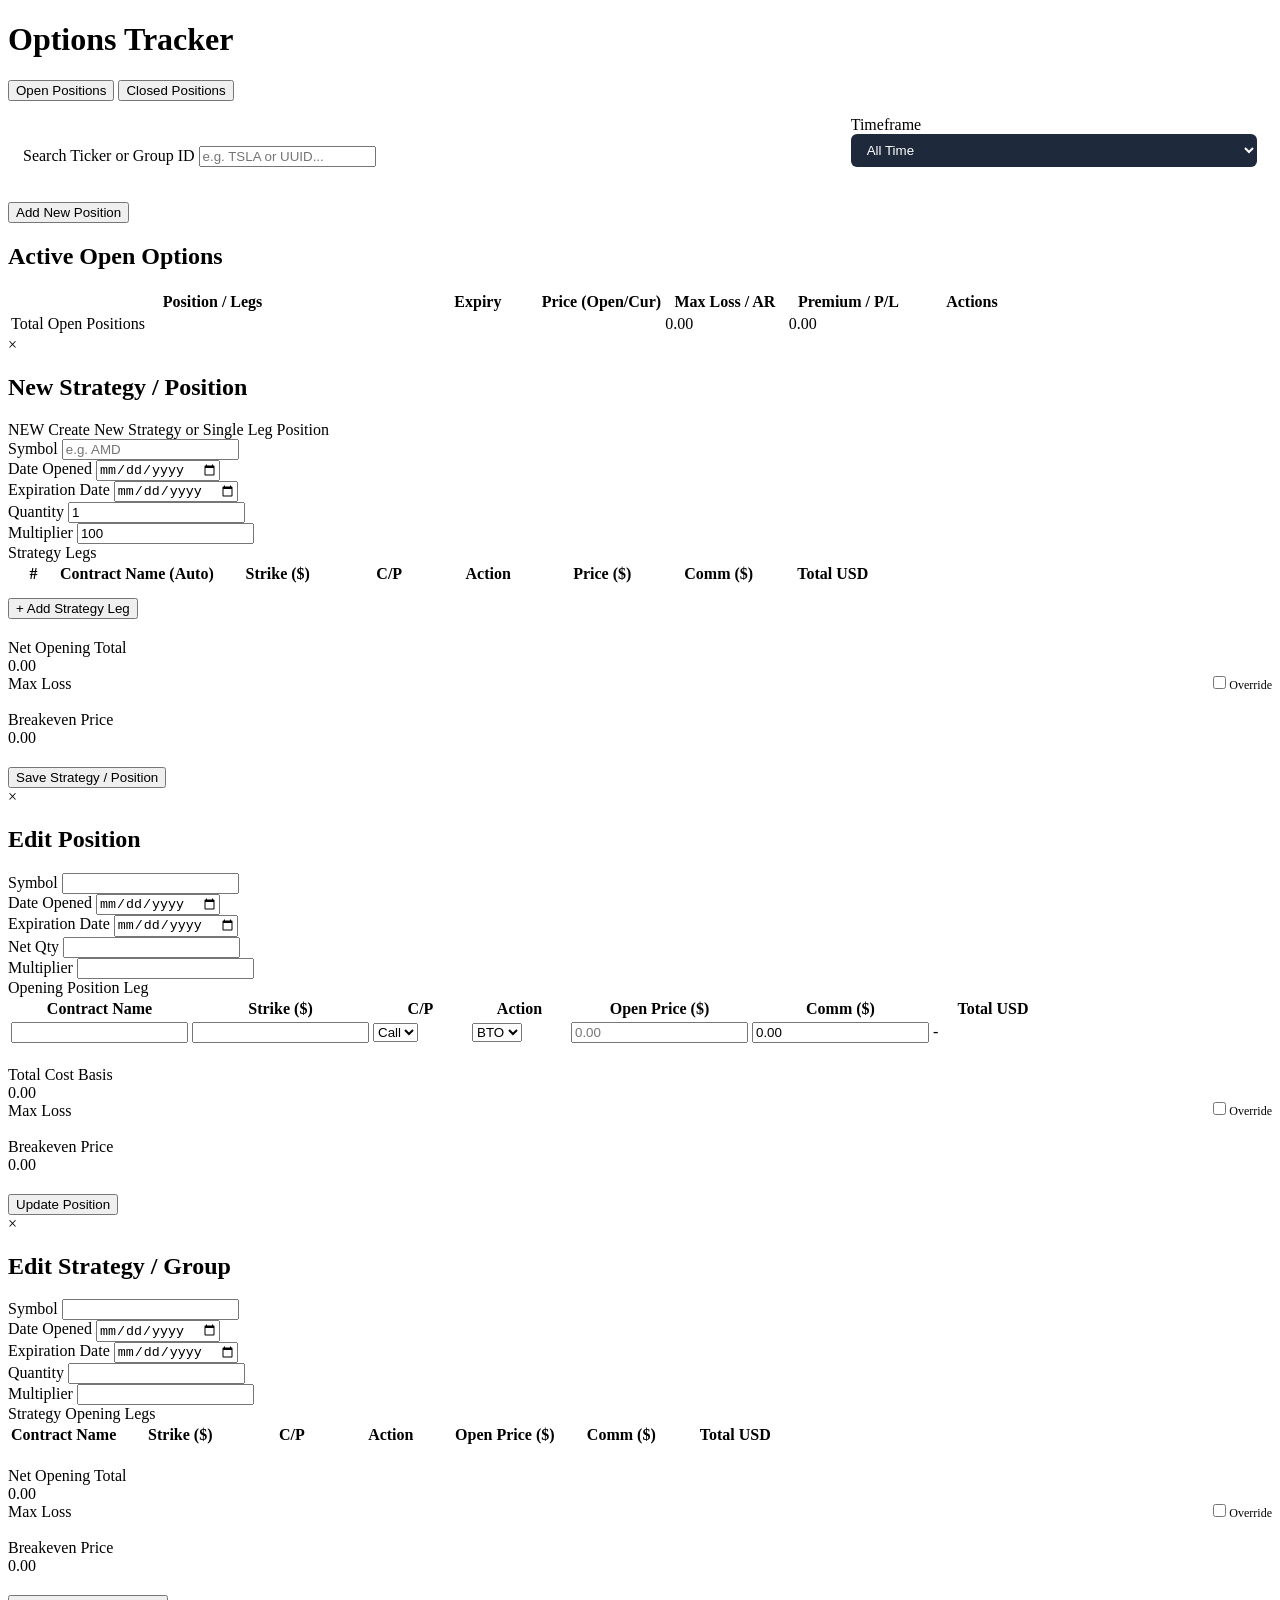
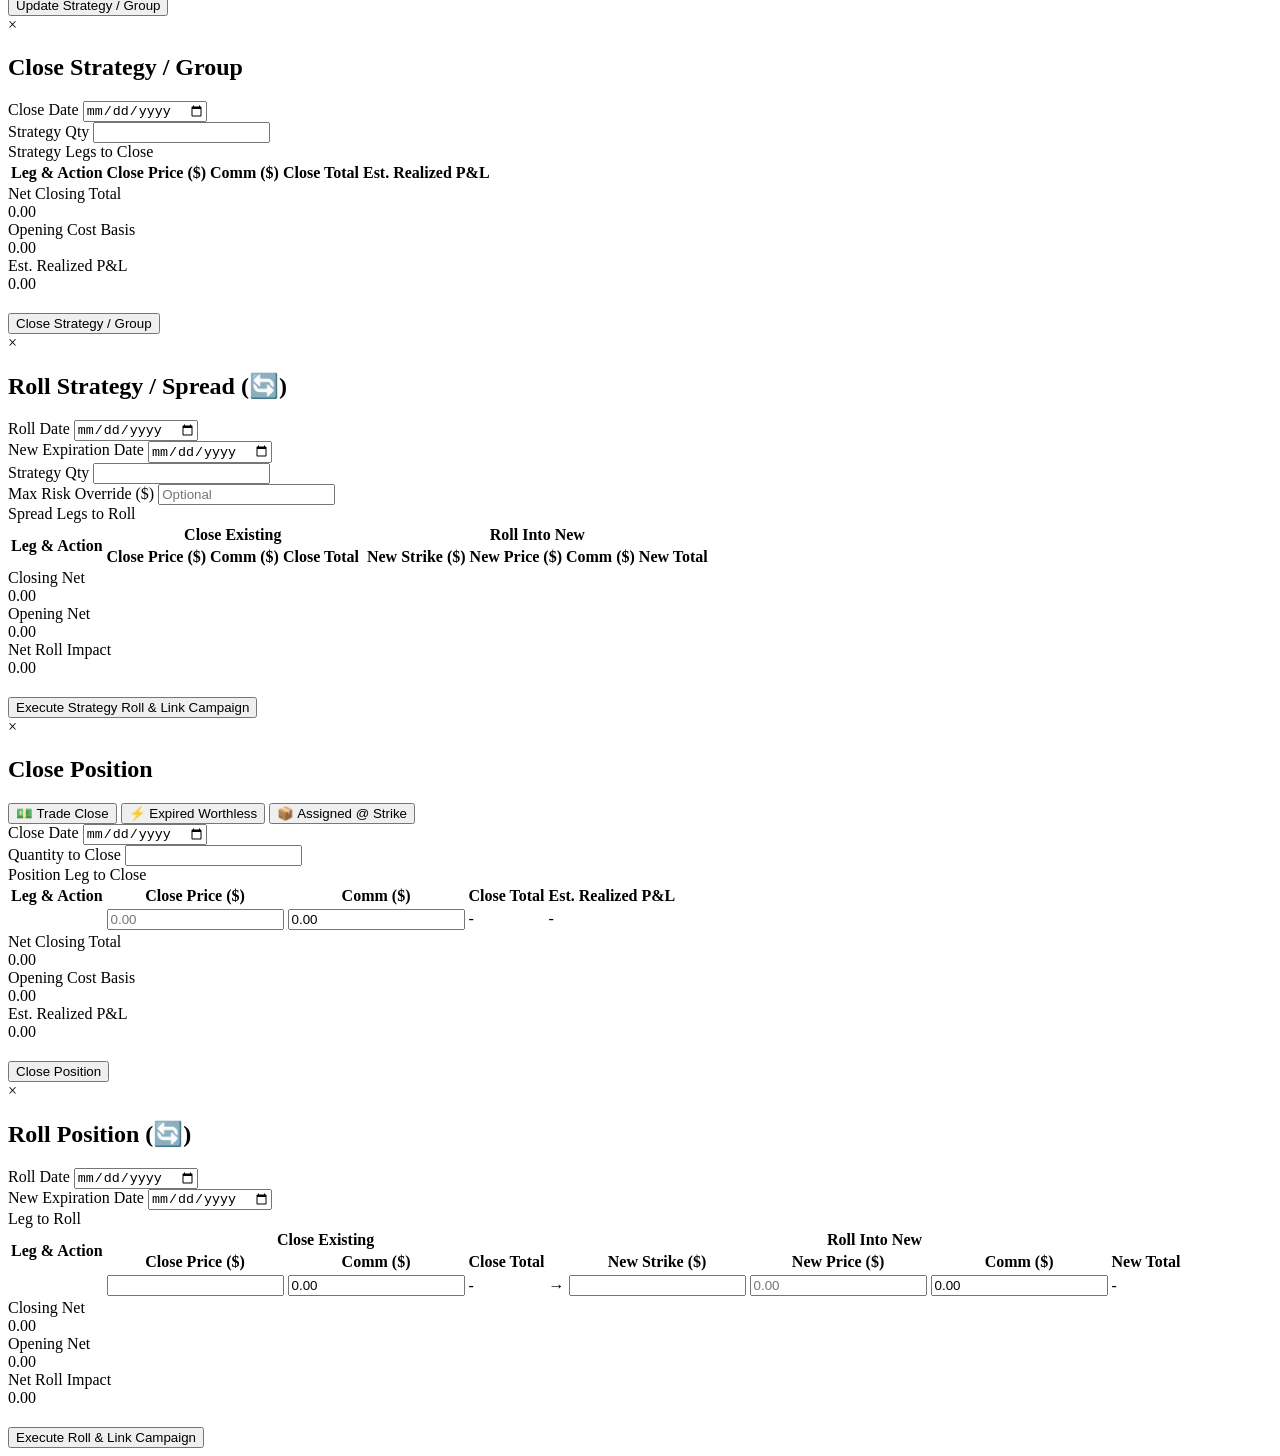
==== frontend/index.html @ 383e4973 "fix(ui): keep action badges and arrow on single line in close modal" ====
<!DOCTYPE html>
<html lang="en">
<head>
    <meta charset="UTF-8">
    <meta name="viewport" content="width=device-width, initial-scale=1.0">
    <title>Options Tracker</title>
    <link rel="stylesheet" href="http://yui.home/global-theme.css">
    <link rel="stylesheet" href="static/style.css">
    <script src="http://yui.home/global-nav.js" defer></script>
    <script src="static/app.js"></script>
</head>
<body>
    <div class="container">
        <header>
            <h1>Options Tracker</h1>
            <nav>
                <button id="tab-open" class="active">Open Positions</button>
                <button id="tab-closed">Closed Positions</button>
            </nav>
        </header>

        <main>
            <section id="filters" style="margin-bottom: 20px; background: rgba(255, 255, 255, 0.03); padding: 15px; border-radius: 8px; border: 1px solid var(--border-color);">
                <div style="display: flex; align-items: flex-end; gap: 15px; flex-wrap: wrap;">
                    <div class="form-group" style="flex: 2; min-width: 200px; margin-bottom: 0;">
                        <label for="search-box">Search Ticker or Group ID</label>
                        <input type="text" id="search-box" placeholder="e.g. TSLA or UUID...">
                    </div>
                    <div class="form-group" style="flex: 1; min-width: 150px; margin-bottom: 0;">
                        <label for="timeframe-filter">Timeframe</label>
                        <select id="timeframe-filter" style="width: 100%; padding: 8px 12px; background: #1e293b; border: 1px solid var(--border-color); border-radius: 6px; color: #ffffff;">
                            <option value="all">All Time</option>
                            <option value="today">Today</option>
                            <option value="week">This Week</option>
                            <option value="month">This Month</option>
                            <option value="30days">Last 30 Days</option>
                            <option value="ytd">Year to Date (YTD)</option>
                        </select>
                    </div>
                    <button id="btn-clear-filter" class="btn-secondary" style="margin-bottom: 0; display: none;">Clear Filter</button>
                </div>
            </section>

            <section id="actions">
                <button id="btn-new-position" class="btn-primary">Add New Position</button>
            </section>

            <section id="open-positions-section">
                <h2>Active Open Options <span id="ib-timestamp" style="font-size: 0.9rem; color: #94a3b8; margin-left: 15px; font-weight: normal;"></span></h2>
                <div class="table-container">
                    <table id="table-open">
                        <thead>
                            <tr>
                                <th style="width: 40%" data-sort="symbol">Position / Legs</th>
                                <th style="width: 12%" data-sort="expiry">Expiry</th>
                                <th style="width: 12%">Price (Open/Cur)</th>
                                <th style="width: 12%" data-sort="max_loss">Max Loss / AR</th>
                                <th style="width: 12%" data-sort="pnl">Premium / P/L</th>
                                <th style="width: 12%">Actions</th>
                            </tr>
                        </thead>
                        <tfoot>
                            <tr class="total-row">
                                <td colspan="2" data-label="Summary">Total Open Positions</td>
                                <td></td>
                                <td id="total-open-risk" data-label="Total Risk / AR">0.00</td>
                                <td id="total-open-usd" data-label="Total Premium / P/L">0.00</td>
                                <td></td>
                            </tr>
                        </tfoot>
                        <tbody></tbody>
                    </table>
                </div>
            </section>

            <section id="closed-positions-section" style="display: none;">
                <h2>Realized Closed Options</h2>
                <div class="table-container">
                    <table id="table-closed">
                        <thead>
                            <tr>
                                <th style="width: 62%" data-sort="symbol">Position / Legs</th>
                                <th style="width: 12%" data-sort="hold_time">Hold Time</th>
                                <th style="width: 16%" data-sort="pnl">Realized P/L</th>
                                <th style="width: 10%">Actions</th>
                            </tr>
                        </thead>
                        <tfoot>
                            <tr class="total-row">
                                <td colspan="2" data-label="Summary">Total Realized P&L</td>
                                <td id="total-closed-usd" data-label="Total Realized P&L">0.00</td>
                                <td></td>
                            </tr>
                        </tfoot>
                        <tbody></tbody>
                    </table>
                </div>
            </section>
        </main>

        <!-- Modals -->
        <div id="modal-new" class="modal">
            <div class="modal-content large-modal roll-modal">
                <span class="close">&times;</span>
                <h2 id="modal-new-title">New Strategy / Position</h2>
                <div class="roll-info-banner" id="new-info-summary">
                    <span class="roll-summary-badge">NEW</span> Create New Strategy or Single Leg Position
                </div>
                <form id="form-new">
                    <div class="form-row">
                        <div class="form-group">
                            <label>Symbol</label>
                            <input type="text" id="new-symbol" placeholder="e.g. AMD" required>
                        </div>
                        <div class="form-group">
                            <label>Date Opened</label>
                            <input type="date" id="new-date" required>
                        </div>
                        <div class="form-group">
                            <label for="new-exp-date">Expiration Date</label>
                            <input type="date" id="new-exp-date" required>
                        </div>
                        <div class="form-group">
                            <label for="new-qty">Quantity</label>
                            <input type="number" id="new-qty" value="1" min="1" required>
                        </div>
                        <div class="form-group">
                            <label for="new-multiplier">Multiplier</label>
                            <input type="number" id="new-multiplier" value="100" step="0.1" required>
                        </div>
                    </div>

                    <div class="roll-section-title">Strategy Legs</div>
                    <div class="roll-table-container">
                        <table class="roll-matrix-table" id="table-new-legs">
                            <thead>
                                <tr class="roll-matrix-header-group">
                                    <th style="width: 45px; text-align: center;">#</th>
                                    <th>Contract Name (Auto)</th>
                                    <th style="width: 120px;">Strike ($)</th>
                                    <th style="width: 95px;">C/P</th>
                                    <th style="width: 95px;">Action</th>
                                    <th style="width: 125px;">Price ($)</th>
                                    <th style="width: 100px;">Comm ($)</th>
                                    <th style="width: 120px;">Total USD</th>
                                    <th style="width: 50px; text-align: center;"></th>
                                </tr>
                            </thead>
                            <tbody id="legs-container">
                                <!-- Legs will be added here -->
                            </tbody>
                        </table>
                    </div>
                    <div style="margin-top: 12px;">
                        <button type="button" id="btn-add-leg" class="btn-secondary">+ Add Strategy Leg</button>
                    </div>

                    <div class="group-roll-summary-card" style="margin-top: 20px;">
                        <div class="group-roll-stat-block">
                            <span class="group-roll-stat-label">Net Opening Total</span>
                            <div id="new-net-total" class="group-roll-stat-val">0.00</div>
                        </div>
                        <div class="group-roll-stat-block">
                            <div style="display: flex; justify-content: space-between; align-items: center; width: 100%;">
                                <span class="group-roll-stat-label">Max Loss</span>
                                <label class="risk-override-label" style="font-size: 0.75rem; margin: 0;">
                                    <input type="checkbox" id="new-override-max-loss" style="width: auto; margin: 0;"> Override
                                </label>
                            </div>
                            <input type="text" id="new-max-loss" class="max-loss-input-readonly group-roll-stat-val" style="width: 100%; border: none; background: transparent; text-align: center;" readonly>
                        </div>
                        <div class="group-roll-stat-block">
                            <span class="group-roll-stat-label">Breakeven Price</span>
                            <div id="new-breakeven" class="group-roll-stat-val">0.00</div>
                        </div>
                    </div>

                    <div class="form-group" style="margin-top: 20px;">
                        <button type="submit" class="btn-primary btn-full-width" id="btn-save-position">Save Strategy / Position</button>
                    </div>
                </form>
            </div>
        </div>

        <div id="modal-edit" class="modal">
            <div class="modal-content large-modal roll-modal">
                <span class="close">&times;</span>
                <h2>Edit Position</h2>
                <div class="roll-info-banner" id="edit-info-summary"></div>
                <form id="form-edit">
                    <input type="hidden" id="edit-pos-id">
                    <div class="form-row">
                        <div class="form-group">
                            <label>Symbol</label>
                            <input type="text" id="edit-symbol" required readonly class="input-readonly">
                        </div>
                        <div class="form-group">
                            <label>Date Opened</label>
                            <input type="date" id="edit-date" required>
                        </div>
                        <div class="form-group">
                            <label>Expiration Date</label>
                            <input type="date" id="edit-exp-date" required>
                        </div>
                    </div>
                    <div class="form-row">
                        <div class="form-group">
                            <label>Net Qty</label>
                            <input type="number" id="edit-qty" readonly class="input-readonly">
                        </div>
                        <div class="form-group">
                            <label>Multiplier</label>
                            <input type="number" id="edit-multiplier" step="0.1" required>
                        </div>
                    </div>

                    <div class="roll-section-title">Opening Position Leg</div>
                    <div class="roll-table-container">
                        <table class="roll-matrix-table" id="table-single-edit-matrix">
                            <thead>
                                <tr class="roll-matrix-header-group">
                                    <th>Contract Name</th>
                                    <th style="width: 120px;">Strike ($)</th>
                                    <th style="width: 95px;">C/P</th>
                                    <th style="width: 95px;">Action</th>
                                    <th style="width: 125px;">Open Price ($)</th>
                                    <th style="width: 100px;">Comm ($)</th>
                                    <th style="width: 120px;">Total USD</th>
                                </tr>
                            </thead>
                            <tbody>
                                <tr class="roll-leg-row">
                                    <td>
                                        <input type="text" id="edit-contract" class="roll-input" required>
                                    </td>
                                    <td>
                                        <input type="number" id="edit-strike" class="roll-input" step="any" required>
                                    </td>
                                    <td>
                                        <select id="edit-cp" class="roll-select">
                                            <option value="Call">Call</option>
                                            <option value="Put">Put</option>
                                        </select>
                                    </td>
                                    <td>
                                        <select id="edit-type" class="roll-select">
                                            <option value="BTO">BTO</option>
                                            <option value="STO">STO</option>
                                        </select>
                                    </td>
                                    <td>
                                        <input type="number" id="edit-open-price" class="roll-input" step="any" required placeholder="0.00">
                                    </td>
                                    <td>
                                        <input type="number" id="edit-open-comm" class="roll-input" step="any" value="0.00">
                                    </td>
                                    <td>
                                        <span id="edit-open-total-display" class="roll-total-val">-</span>
                                        <input type="hidden" id="edit-total-usd">
                                    </td>
                                </tr>
                            </tbody>
                        </table>
                    </div>

                    <div id="edit-single-closing-section" style="display: none; margin-top: 20px;">
                        <div class="roll-section-title">Closing Transactions</div>
                        <div class="roll-table-container">
                            <table class="roll-matrix-table" id="table-single-edit-close-matrix">
                                <thead>
                                    <tr class="roll-matrix-header-group">
                                        <th>Date</th>
                                        <th style="width: 100px;">Action</th>
                                        <th style="width: 130px;">Close Price ($)</th>
                                        <th style="width: 110px;">Comm ($)</th>
                                        <th style="width: 130px;">Total USD</th>
                                    </tr>
                                </thead>
                                <tbody id="edit-single-closing-tbody"></tbody>
                            </table>
                        </div>
                    </div>
                    
                    <div class="group-roll-summary-card" style="margin-top: 20px;">
                        <div class="group-roll-stat-block">
                            <span class="group-roll-stat-label">Total Cost Basis</span>
                            <div id="edit-summary-total" class="group-roll-stat-val">0.00</div>
                        </div>
                        <div class="group-roll-stat-block">
                            <div style="display: flex; justify-content: space-between; align-items: center; width: 100%;">
                                <span class="group-roll-stat-label">Max Loss</span>
                                <label class="risk-override-label" style="font-size: 0.75rem; margin: 0;">
                                    <input type="checkbox" id="edit-override-max-loss" style="width: auto; margin: 0;"> Override
                                </label>
                            </div>
                            <input type="text" id="edit-max-loss" class="max-loss-input-readonly group-roll-stat-val" style="width: 100%; border: none; background: transparent; text-align: center;" readonly>
                        </div>
                        <div class="group-roll-stat-block">
                            <span class="group-roll-stat-label">Breakeven Price</span>
                            <div id="edit-breakeven" class="group-roll-stat-val">0.00</div>
                        </div>
                    </div>

                    <div class="form-group" style="margin-top: 20px;">
                        <button type="submit" class="btn-primary btn-full-width">Update Position</button>
                    </div>
                </form>
            </div>
        </div>

        <div id="modal-group-edit" class="modal">
            <div class="modal-content large-modal roll-modal">
                <span class="close">&times;</span>
                <h2>Edit Strategy / Group</h2>
                <div class="roll-info-banner" id="group-edit-info-summary"></div>
                <form id="form-group-edit">
                    <input type="hidden" id="edit-group-id">
                    <div class="form-row">
                        <div class="form-group">
                            <label>Symbol</label>
                            <input type="text" id="edit-group-symbol" readonly class="input-readonly">
                        </div>
                        <div class="form-group">
                            <label>Date Opened</label>
                            <input type="date" id="edit-group-date" required>
                        </div>
                        <div class="form-group" id="edit-group-closed-date-container" style="display: none;">
                            <label>Date Closed</label>
                            <input type="date" id="edit-group-closed-date">
                        </div>
                    </div>
                    <div class="form-row">
                        <div class="form-group">
                            <label>Expiration Date</label>
                            <input type="date" id="edit-group-exp-date" required>
                        </div>
                        <div class="form-group">
                            <label>Quantity</label>
                            <input type="number" id="edit-group-qty" min="1" required>
                        </div>
                        <div class="form-group">
                            <label>Multiplier</label>
                            <input type="number" id="edit-group-multiplier" step="0.1" required>
                        </div>
                    </div>

                    <div class="roll-section-title">Strategy Opening Legs</div>
                    <div class="roll-table-container">
                        <table class="roll-matrix-table" id="table-group-edit-matrix">
                            <thead>
                                <tr class="roll-matrix-header-group">
                                    <th>Contract Name</th>
                                    <th style="width: 120px;">Strike ($)</th>
                                    <th style="width: 95px;">C/P</th>
                                    <th style="width: 95px;">Action</th>
                                    <th style="width: 125px;">Open Price ($)</th>
                                    <th style="width: 100px;">Comm ($)</th>
                                    <th style="width: 120px;">Total USD</th>
                                </tr>
                            </thead>
                            <tbody id="edit-group-legs-container">
                                <!-- Grouped legs will be added here dynamically -->
                            </tbody>
                        </table>
                    </div>

                    <div id="edit-group-closing-section" style="display: none; margin-top: 20px;">
                        <div class="roll-section-title">Strategy Closing Transactions</div>
                        <div class="roll-table-container">
                            <table class="roll-matrix-table" id="table-group-edit-close-matrix">
                                <thead>
                                    <tr class="roll-matrix-header-group">
                                        <th>Contract Name</th>
                                        <th style="width: 100px;">Action</th>
                                        <th style="width: 130px;">Close Price ($)</th>
                                        <th style="width: 110px;">Comm ($)</th>
                                        <th style="width: 130px;">Total USD</th>
                                    </tr>
                                </thead>
                                <tbody id="edit-group-closing-tbody"></tbody>
                            </table>
                        </div>
                    </div>

                    <div class="group-roll-summary-card" style="margin-top: 20px;">
                        <div class="group-roll-stat-block">
                            <span class="group-roll-stat-label">Net Opening Total</span>
                            <div id="edit-group-net-total" class="group-roll-stat-val">0.00</div>
                        </div>
                        <div class="group-roll-stat-block">
                            <div style="display: flex; justify-content: space-between; align-items: center; width: 100%;">
                                <span class="group-roll-stat-label">Max Loss</span>
                                <label class="risk-override-label" style="font-size: 0.75rem; margin: 0;">
                                    <input type="checkbox" id="edit-group-override-max-loss" style="width: auto; margin: 0;"> Override
                                </label>
                            </div>
                            <input type="text" id="edit-group-max-loss" class="max-loss-input-readonly group-roll-stat-val" style="width: 100%; border: none; background: transparent; text-align: center;" readonly>
                        </div>
                        <div class="group-roll-stat-block">
                            <span class="group-roll-stat-label">Breakeven Price</span>
                            <div id="edit-group-breakeven" class="group-roll-stat-val">0.00</div>
                        </div>
                    </div>

                    <div class="form-group" style="margin-top: 20px;">
                        <button type="submit" class="btn-primary btn-full-width">Update Strategy / Group</button>
                    </div>
                </form>
            </div>
        </div>

        <div id="modal-group-close" class="modal">
            <div class="modal-content large-modal roll-modal">
                <span class="close">&times;</span>
                <h2>Close Strategy / Group</h2>
                <div class="roll-info-banner" id="group-close-info-summary"></div>
                <form id="form-group-close">
                    <input type="hidden" id="close-group-id">
                    
                    <div class="form-row">
                        <div class="form-group">
                            <label>Close Date</label>
                            <input type="date" id="close-group-date" required>
                        </div>
                        <div class="form-group">
                            <label>Strategy Qty</label>
                            <input type="number" id="close-group-qty" min="1" required class="input-readonly" readonly>
                        </div>
                    </div>

                    <div class="roll-section-title">Strategy Legs to Close</div>
                    <div class="roll-table-container">
                        <table class="roll-matrix-table" id="table-group-close-matrix">
                            <thead>
                                <tr class="roll-matrix-header-group">
                                    <th class="col-leg">Leg &amp; Action</th>
                                    <th class="col-close-price">Close Price ($)</th>
                                    <th class="col-close-comm">Comm ($)</th>
                                    <th class="col-close-total">Close Total</th>
                                    <th class="col-close-pnl">Est. Realized P&amp;L</th>
                                </tr>
                            </thead>
                            <tbody id="group-close-legs-tbody">
                                <!-- Dynamic leg rows -->
                            </tbody>
                        </table>
                    </div>

                    <div class="group-roll-summary-card">
                        <div class="group-roll-stat-block">
                            <span class="group-roll-stat-label">Net Closing Total</span>
                            <div id="group-close-net-total" class="group-roll-stat-val">0.00</div>
                        </div>
                        <div class="group-roll-stat-block">
                            <span class="group-roll-stat-label">Opening Cost Basis</span>
                            <div id="group-close-open-cost" class="group-roll-stat-val">0.00</div>
                        </div>
                        <div class="group-roll-stat-block">
                            <span class="group-roll-stat-label">Est. Realized P&amp;L</span>
                            <div id="group-close-pnl" class="group-roll-stat-val">0.00</div>
                        </div>
                    </div>

                    <div class="form-group" style="margin-top: 20px;">
                        <button type="submit" class="btn-primary btn-full-width">Close Strategy / Group</button>
                    </div>
                </form>
            </div>
        </div>

        <div id="modal-group-roll" class="modal">
            <div class="modal-content large-modal roll-modal">
                <span class="close">&times;</span>
                <h2>Roll Strategy / Spread (🔄)</h2>
                <div class="roll-info-banner" id="group-roll-info-summary"></div>
                <form id="form-group-roll">
                    <input type="hidden" id="group-roll-id">
                    
                    <div class="form-row">
                        <div class="form-group">
                            <label>Roll Date</label>
                            <input type="date" id="group-roll-date" required>
                        </div>
                        <div class="form-group">
                            <label>New Expiration Date</label>
                            <input type="date" id="group-roll-exp-date" required>
                        </div>
                        <div class="form-group">
                            <label>Strategy Qty</label>
                            <input type="number" id="group-roll-qty" min="1" required readonly class="input-readonly">
                        </div>
                        <div class="form-group">
                            <label>Max Risk Override ($)</label>
                            <input type="number" id="group-roll-max-loss" step="any" placeholder="Optional">
                        </div>
                    </div>

                    <div class="roll-section-title">Spread Legs to Roll</div>
                    <div class="roll-table-container">
                        <table class="roll-matrix-table" id="table-group-roll-matrix">
                            <thead>
                                <tr class="roll-matrix-header-group">
                                    <th rowspan="2" class="col-leg">Leg &amp; Action</th>
                                    <th colspan="3" class="header-close">Close Existing</th>
                                    <th rowspan="2" class="col-arrow"></th>
                                    <th colspan="4" class="header-open">Roll Into New</th>
                                </tr>
                                <tr class="roll-matrix-subheaders">
                                    <th class="col-close-price">Close Price ($)</th>
                                    <th class="col-close-comm">Comm ($)</th>
                                    <th class="col-close-total">Close Total</th>
                                    <th class="col-new-strike">New Strike ($)</th>
                                    <th class="col-new-price">New Price ($)</th>
                                    <th class="col-new-comm">Comm ($)</th>
                                    <th class="col-new-total">New Total</th>
                                </tr>
                            </thead>
                            <tbody id="group-roll-legs-tbody">
                                <!-- Dynamic leg rows -->
                            </tbody>
                        </table>
                    </div>

                    <div class="group-roll-summary-card">
                        <div class="group-roll-stat-block">
                            <span class="group-roll-stat-label">Closing Net</span>
                            <div id="group-roll-close-total" class="group-roll-stat-val">0.00</div>
                        </div>
                        <div class="group-roll-stat-block">
                            <span class="group-roll-stat-label">Opening Net</span>
                            <div id="group-roll-open-total" class="group-roll-stat-val">0.00</div>
                        </div>
                        <div class="group-roll-stat-block">
                            <span class="group-roll-stat-label">Net Roll Impact</span>
                            <div id="group-roll-net-diff" class="group-roll-stat-val">0.00</div>
                        </div>
                    </div>

                    <div class="form-group" style="margin-top: 20px;">
                        <button type="submit" class="btn-primary btn-full-width">Execute Strategy Roll & Link Campaign</button>
                    </div>
                </form>
            </div>
        </div>

        <div id="modal-close" class="modal">
            <div class="modal-content large-modal roll-modal">
                <span class="close">&times;</span>
                <h2>Close Position</h2>
                <div class="roll-info-banner" id="close-info-summary"></div>
                <form id="form-close">
                    <input type="hidden" id="close-pos-id">
                    <input type="hidden" id="close-type">
                    <input type="hidden" id="close-total-usd">
                    <input type="hidden" id="close-outcome" value="TRADED">
                    <input type="hidden" id="close-effective-basis">
                    <input type="hidden" id="close-notes">

                    <div class="close-method-selector" id="close-method-selector">
                        <button type="button" class="btn-method active" data-method="TRADED">💵 Trade Close</button>
                        <button type="button" class="btn-method" data-method="EXPIRED">⚡ Expired Worthless</button>
                        <button type="button" class="btn-method" data-method="ASSIGNED" id="btn-close-method-assigned">📦 Assigned @ Strike</button>
                    </div>

                    <div class="form-row">
                        <div class="form-group">
                            <label>Close Date</label>
                            <input type="date" id="close-date" required>
                        </div>
                        <div class="form-group">
                            <label>Quantity to Close</label>
                            <input type="number" id="close-qty" min="1" required>
                        </div>
                    </div>

                    <div class="roll-section-title">Position Leg to Close</div>
                    <div class="roll-table-container">
                        <table class="roll-matrix-table" id="table-single-close-matrix">
                            <thead>
                                <tr class="roll-matrix-header-group">
                                    <th class="col-leg">Leg &amp; Action</th>
                                    <th class="col-close-price">Close Price ($)</th>
                                    <th class="col-close-comm">Comm ($)</th>
                                    <th class="col-close-total">Close Total</th>
                                    <th class="col-close-pnl">Est. Realized P&amp;L</th>
                                </tr>
                            </thead>
                            <tbody>
                                <tr class="roll-leg-row">
                                    <td class="col-leg">
                                        <div id="single-close-contract" class="roll-leg-contract"></div>
                                        <div id="single-close-actions" class="roll-leg-actions"></div>
                                    </td>
                                    <td class="col-close-price">
                                        <input type="number" id="close-option-price" class="roll-input" step="any" required placeholder="0.00">
                                    </td>
                                    <td class="col-close-comm">
                                        <input type="number" id="close-commission" class="roll-input" step="any" value="0.00">
                                    </td>
                                    <td class="col-close-total">
                                        <span id="close-single-total-display" class="roll-total-val">-</span>
                                    </td>
                                    <td class="col-close-pnl">
                                        <span id="close-single-pnl-display" class="roll-total-val">-</span>
                                    </td>
                                </tr>
                            </tbody>
                        </table>
                    </div>

                    <div id="close-delivery-memo" class="delivery-memo-banner" style="display: none;"></div>

                    <div class="group-roll-summary-card">
                        <div class="group-roll-stat-block">
                            <span class="group-roll-stat-label">Net Closing Total</span>
                            <div id="close-summary-total" class="group-roll-stat-val">0.00</div>
                        </div>
                        <div class="group-roll-stat-block">
                            <span class="group-roll-stat-label">Opening Cost Basis</span>
                            <div id="close-summary-cost" class="group-roll-stat-val">0.00</div>
                        </div>
                        <div class="group-roll-stat-block">
                            <span class="group-roll-stat-label">Est. Realized P&amp;L</span>
                            <div id="close-summary-pnl" class="group-roll-stat-val">0.00</div>
                        </div>
                    </div>

                    <div class="form-group" style="margin-top: 20px;">
                        <button type="submit" id="btn-submit-close" class="btn-primary btn-full-width">Close Position</button>
                    </div>
                </form>
            </div>
        </div>

        <div id="modal-roll" class="modal">
            <div class="modal-content large-modal roll-modal">
                <span class="close">&times;</span>
                <h2>Roll Position (🔄)</h2>
                <div class="roll-info-banner" id="roll-info-summary"></div>
                <form id="form-roll">
                    <input type="hidden" id="roll-pos-id">
                    <input type="hidden" id="roll-close-type">
                    <input type="hidden" id="roll-new-type">
                    <input type="hidden" id="roll-new-cp">
                    <input type="hidden" id="roll-close-total-val">
                    <input type="hidden" id="roll-new-total-val">
                    
                    <div class="form-row">
                        <div class="form-group">
                            <label>Roll Date</label>
                            <input type="date" id="roll-date" required>
                        </div>
                        <div class="form-group">
                            <label>New Expiration Date</label>
                            <input type="date" id="roll-new-exp" required>
                        </div>
                    </div>

                    <div class="roll-section-title">Leg to Roll</div>
                    <div class="roll-table-container">
                        <table class="roll-matrix-table" id="table-single-roll-matrix">
                            <thead>
                                <tr class="roll-matrix-header-group">
                                    <th rowspan="2" class="col-leg">Leg &amp; Action</th>
                                    <th colspan="3" class="header-close">Close Existing</th>
                                    <th rowspan="2" class="col-arrow"></th>
                                    <th colspan="4" class="header-open">Roll Into New</th>
                                </tr>
                                <tr class="roll-matrix-subheaders">
                                    <th class="col-close-price">Close Price ($)</th>
                                    <th class="col-close-comm">Comm ($)</th>
                                    <th class="col-close-total">Close Total</th>
                                    <th class="col-new-strike">New Strike ($)</th>
                                    <th class="col-new-price">New Price ($)</th>
                                    <th class="col-new-comm">Comm ($)</th>
                                    <th class="col-new-total">New Total</th>
                                </tr>
                            </thead>
                            <tbody>
                                <tr id="single-roll-row" class="roll-leg-row">
                                    <td class="col-leg">
                                        <div id="single-roll-contract-name" class="roll-leg-contract"></div>
                                        <div id="single-roll-actions" class="roll-leg-actions"></div>
                                    </td>
                                    <td class="col-close-price">
                                        <input type="number" id="roll-close-price" class="roll-input" step="any" required>
                                    </td>
                                    <td class="col-close-comm">
                                        <input type="number" id="roll-close-commission" class="roll-input" step="any" value="0.00">
                                    </td>
                                    <td class="col-close-total">
                                        <span id="roll-close-total" class="roll-total-val">-</span>
                                    </td>
                                    <td class="col-arrow">
                                        <span class="roll-arrow-icon">&rarr;</span>
                                    </td>
                                    <td class="col-new-strike">
                                        <div class="roll-strike-wrapper">
                                            <input type="number" id="roll-new-strike" class="roll-input" step="any" required>
                                            <span id="roll-new-cp-badge" class="roll-cp-badge"></span>
                                        </div>
                                    </td>
                                    <td class="col-new-price">
                                        <input type="number" id="roll-new-price" class="roll-input" step="any" placeholder="0.00" required>
                                    </td>
                                    <td class="col-new-comm">
                                        <input type="number" id="roll-new-commission" class="roll-input" step="any" value="0.00">
                                    </td>
                                    <td class="col-new-total">
                                        <span id="roll-new-total" class="roll-total-val">-</span>
                                    </td>
                                </tr>
                            </tbody>
                        </table>
                    </div>

                    <div class="group-roll-summary-card">
                        <div class="group-roll-stat-block">
                            <span class="group-roll-stat-label">Closing Net</span>
                            <div id="roll-summary-close-total" class="group-roll-stat-val">0.00</div>
                        </div>
                        <div class="group-roll-stat-block">
                            <span class="group-roll-stat-label">Opening Net</span>
                            <div id="roll-summary-open-total" class="group-roll-stat-val">0.00</div>
                        </div>
                        <div class="group-roll-stat-block">
                            <span class="group-roll-stat-label">Net Roll Impact</span>
                            <div id="roll-net-diff" class="group-roll-stat-val">0.00</div>
                        </div>
                    </div>

                    <div class="form-group" style="margin-top: 20px;">
                        <button type="submit" class="btn-primary btn-full-width">Execute Roll & Link Campaign</button>
                    </div>
                </form>
            </div>
        </div>
    </div>
</body>
</html>
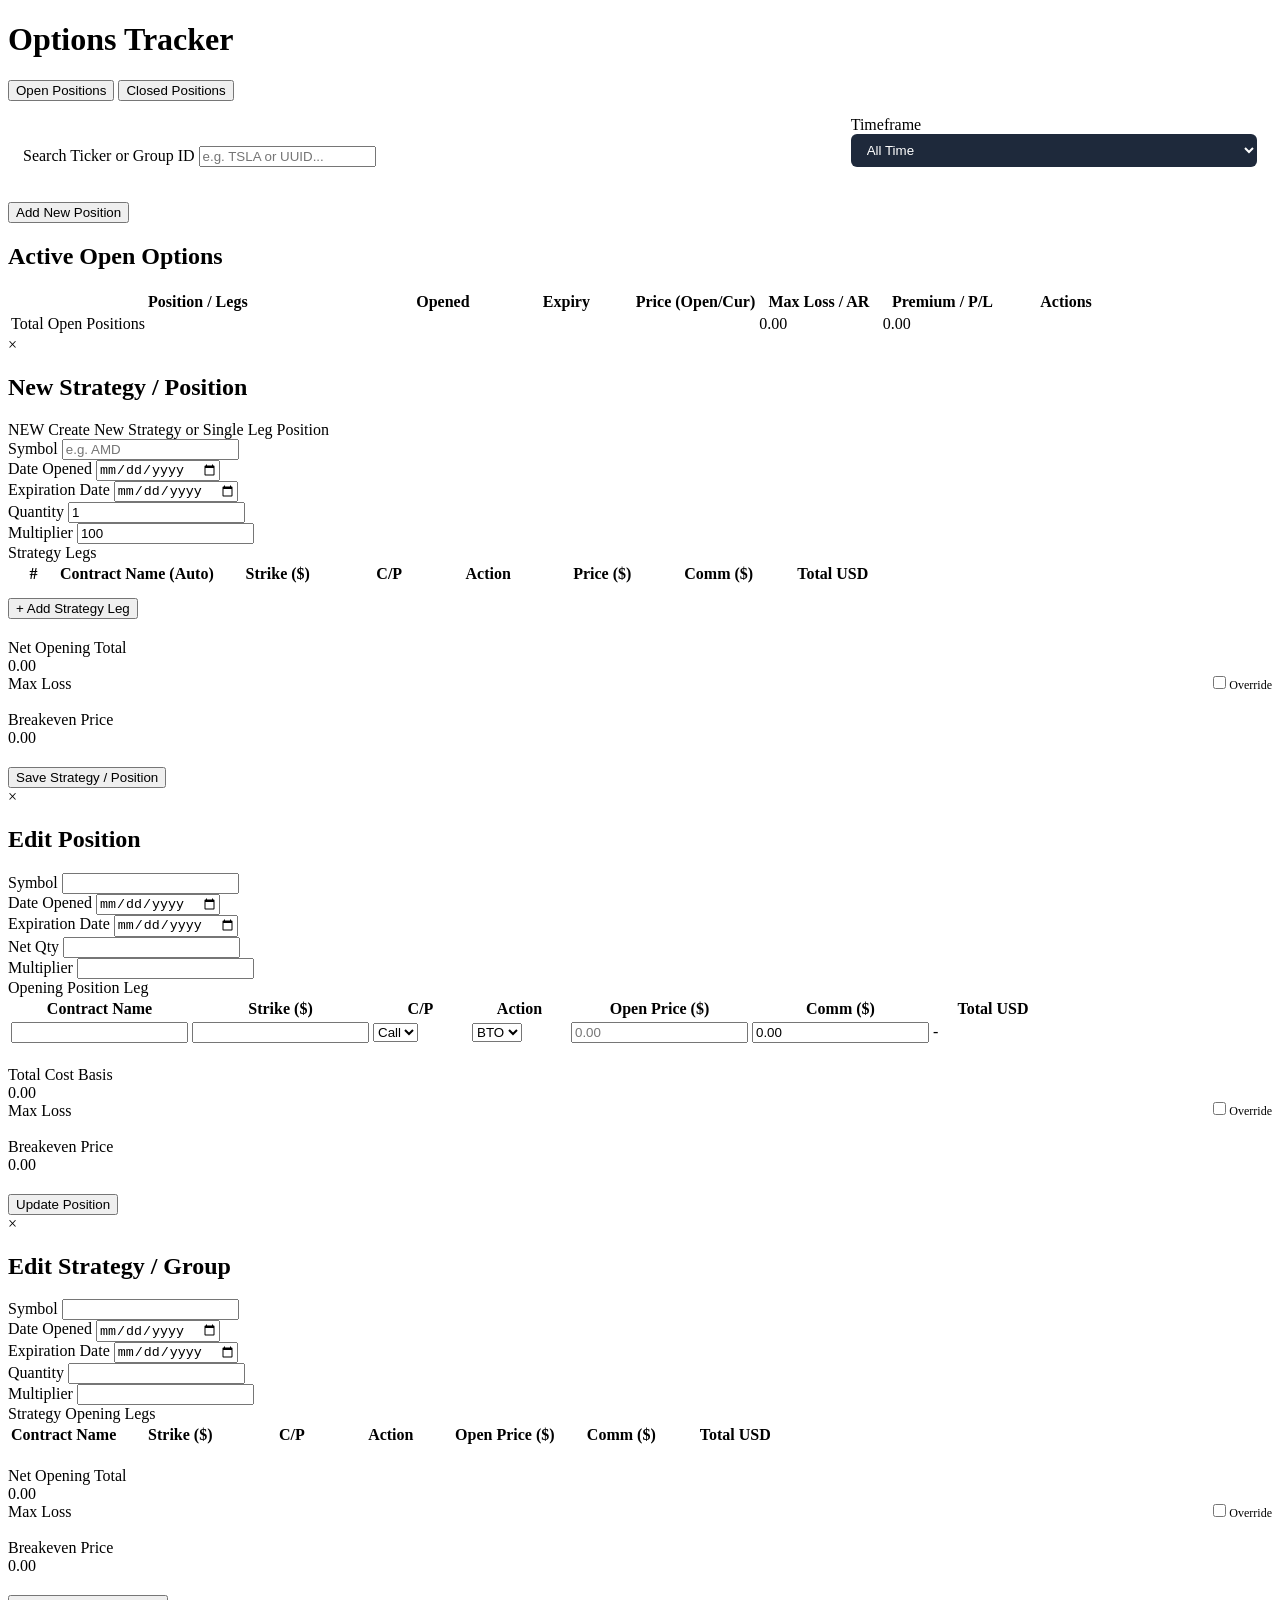
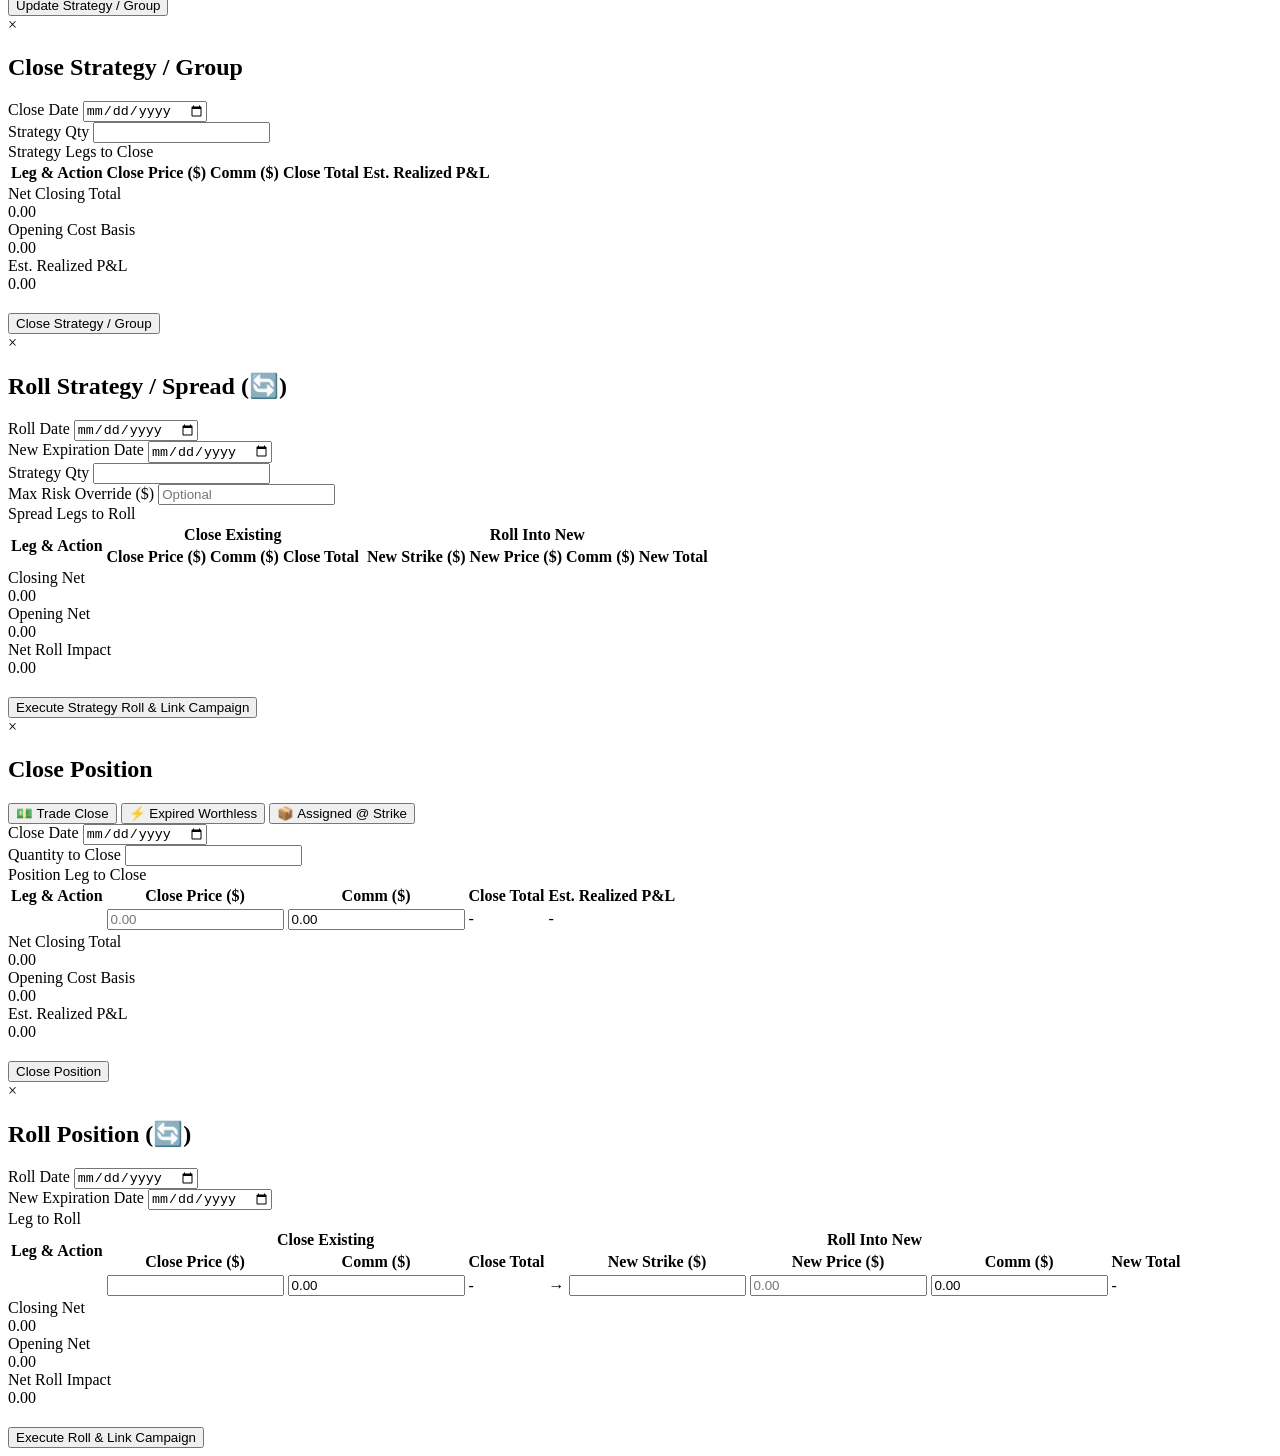
==== commit 28c425e8: "feat(ui): add date opened column to open options and date closed column with default sorting to clos" ====
--- a/frontend/index.html
+++ b/frontend/index.html
@@ -51,17 +51,18 @@
                     <table id="table-open">
                         <thead>
                             <tr>
-                                <th style="width: 40%" data-sort="symbol">Position / Legs</th>
+                                <th style="width: 34%" data-sort="symbol">Position / Legs</th>
+                                <th style="width: 10%" data-sort="opened">Opened</th>
                                 <th style="width: 12%" data-sort="expiry">Expiry</th>
-                                <th style="width: 12%">Price (Open/Cur)</th>
-                                <th style="width: 12%" data-sort="max_loss">Max Loss / AR</th>
-                                <th style="width: 12%" data-sort="pnl">Premium / P/L</th>
-                                <th style="width: 12%">Actions</th>
+                                <th style="width: 11%">Price (Open/Cur)</th>
+                                <th style="width: 11%" data-sort="max_loss">Max Loss / AR</th>
+                                <th style="width: 11%" data-sort="pnl">Premium / P/L</th>
+                                <th style="width: 11%">Actions</th>
                             </tr>
                         </thead>
                         <tfoot>
                             <tr class="total-row">
-                                <td colspan="2" data-label="Summary">Total Open Positions</td>
+                                <td colspan="3" data-label="Summary">Total Open Positions</td>
                                 <td></td>
                                 <td id="total-open-risk" data-label="Total Risk / AR">0.00</td>
                                 <td id="total-open-usd" data-label="Total Premium / P/L">0.00</td>
@@ -79,15 +80,16 @@
                     <table id="table-closed">
                         <thead>
                             <tr>
-                                <th style="width: 62%" data-sort="symbol">Position / Legs</th>
+                                <th style="width: 50%" data-sort="symbol">Position / Legs</th>
+                                <th style="width: 14%" data-sort="close_date">Date Closed</th>
                                 <th style="width: 12%" data-sort="hold_time">Hold Time</th>
-                                <th style="width: 16%" data-sort="pnl">Realized P/L</th>
+                                <th style="width: 14%" data-sort="pnl">Realized P/L</th>
                                 <th style="width: 10%">Actions</th>
                             </tr>
                         </thead>
                         <tfoot>
                             <tr class="total-row">
-                                <td colspan="2" data-label="Summary">Total Realized P&L</td>
+                                <td colspan="3" data-label="Summary">Total Realized P&L</td>
                                 <td id="total-closed-usd" data-label="Total Realized P&L">0.00</td>
                                 <td></td>
                             </tr>
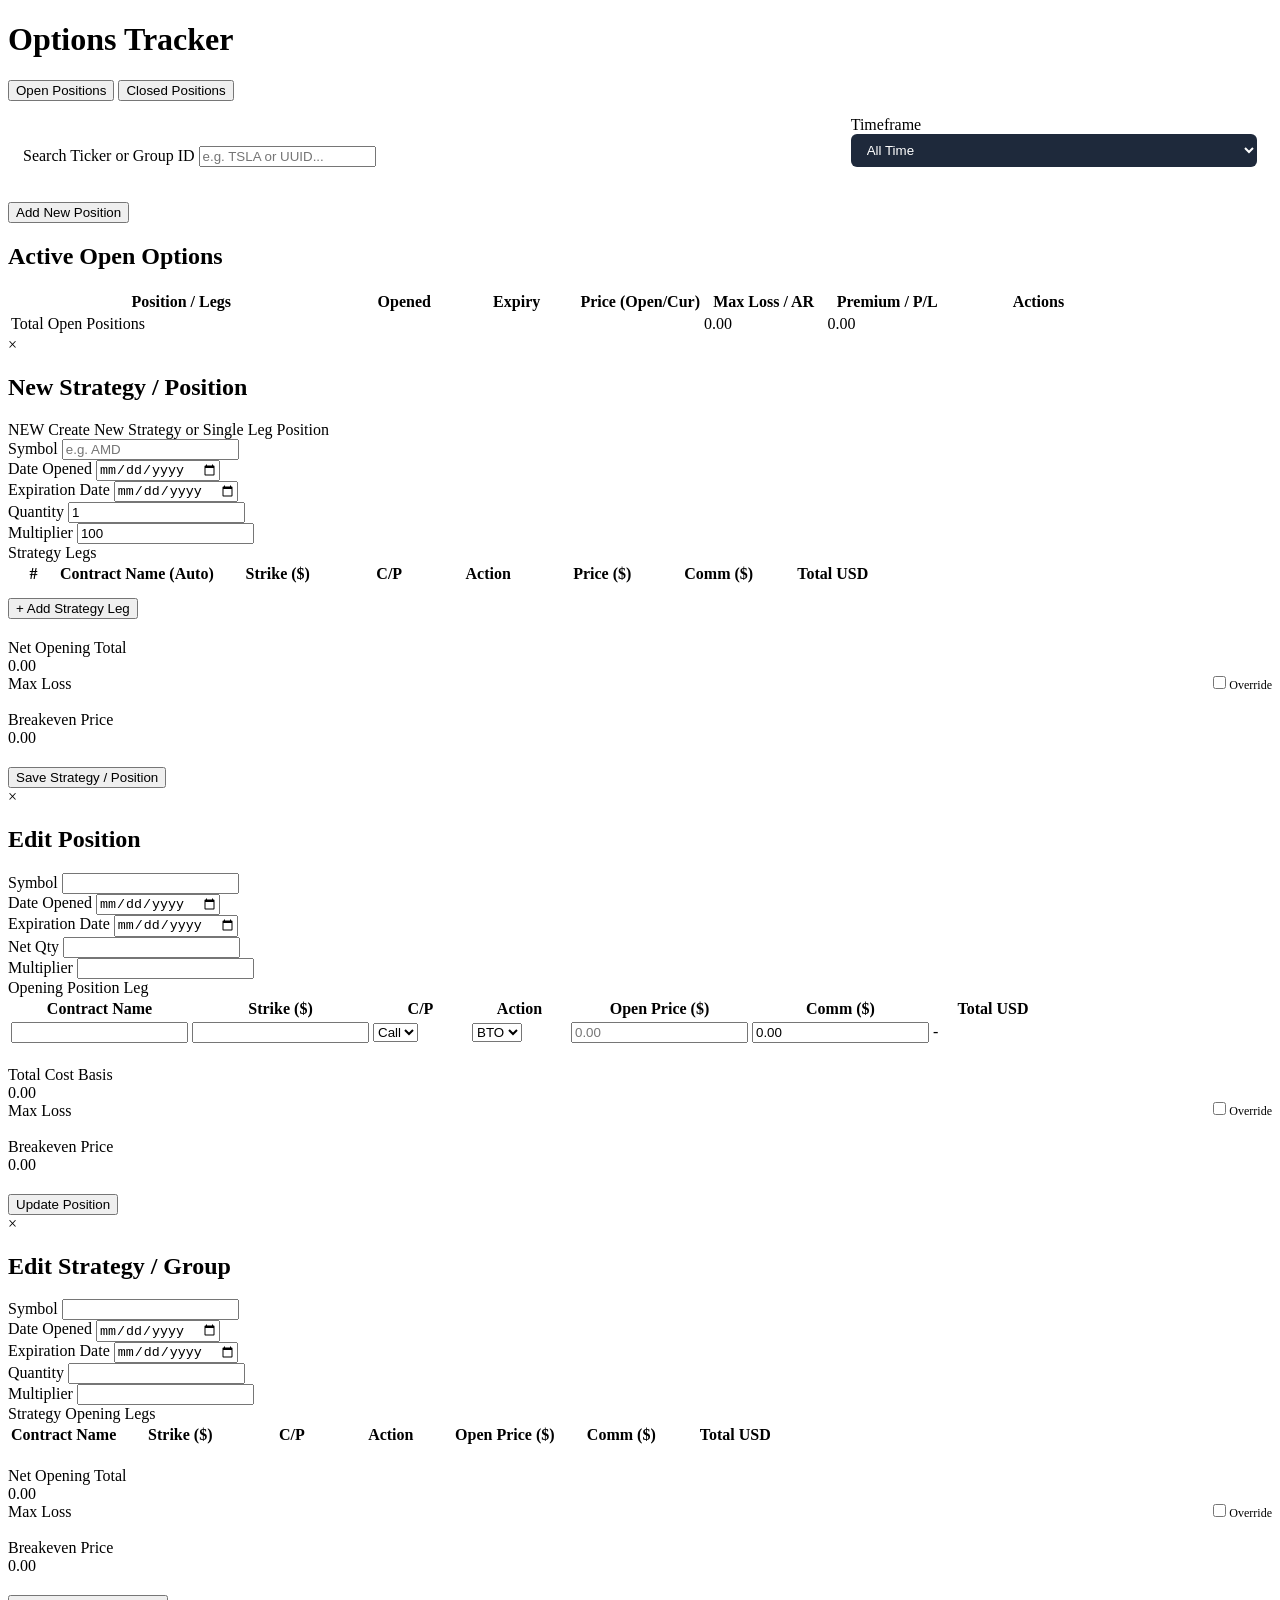
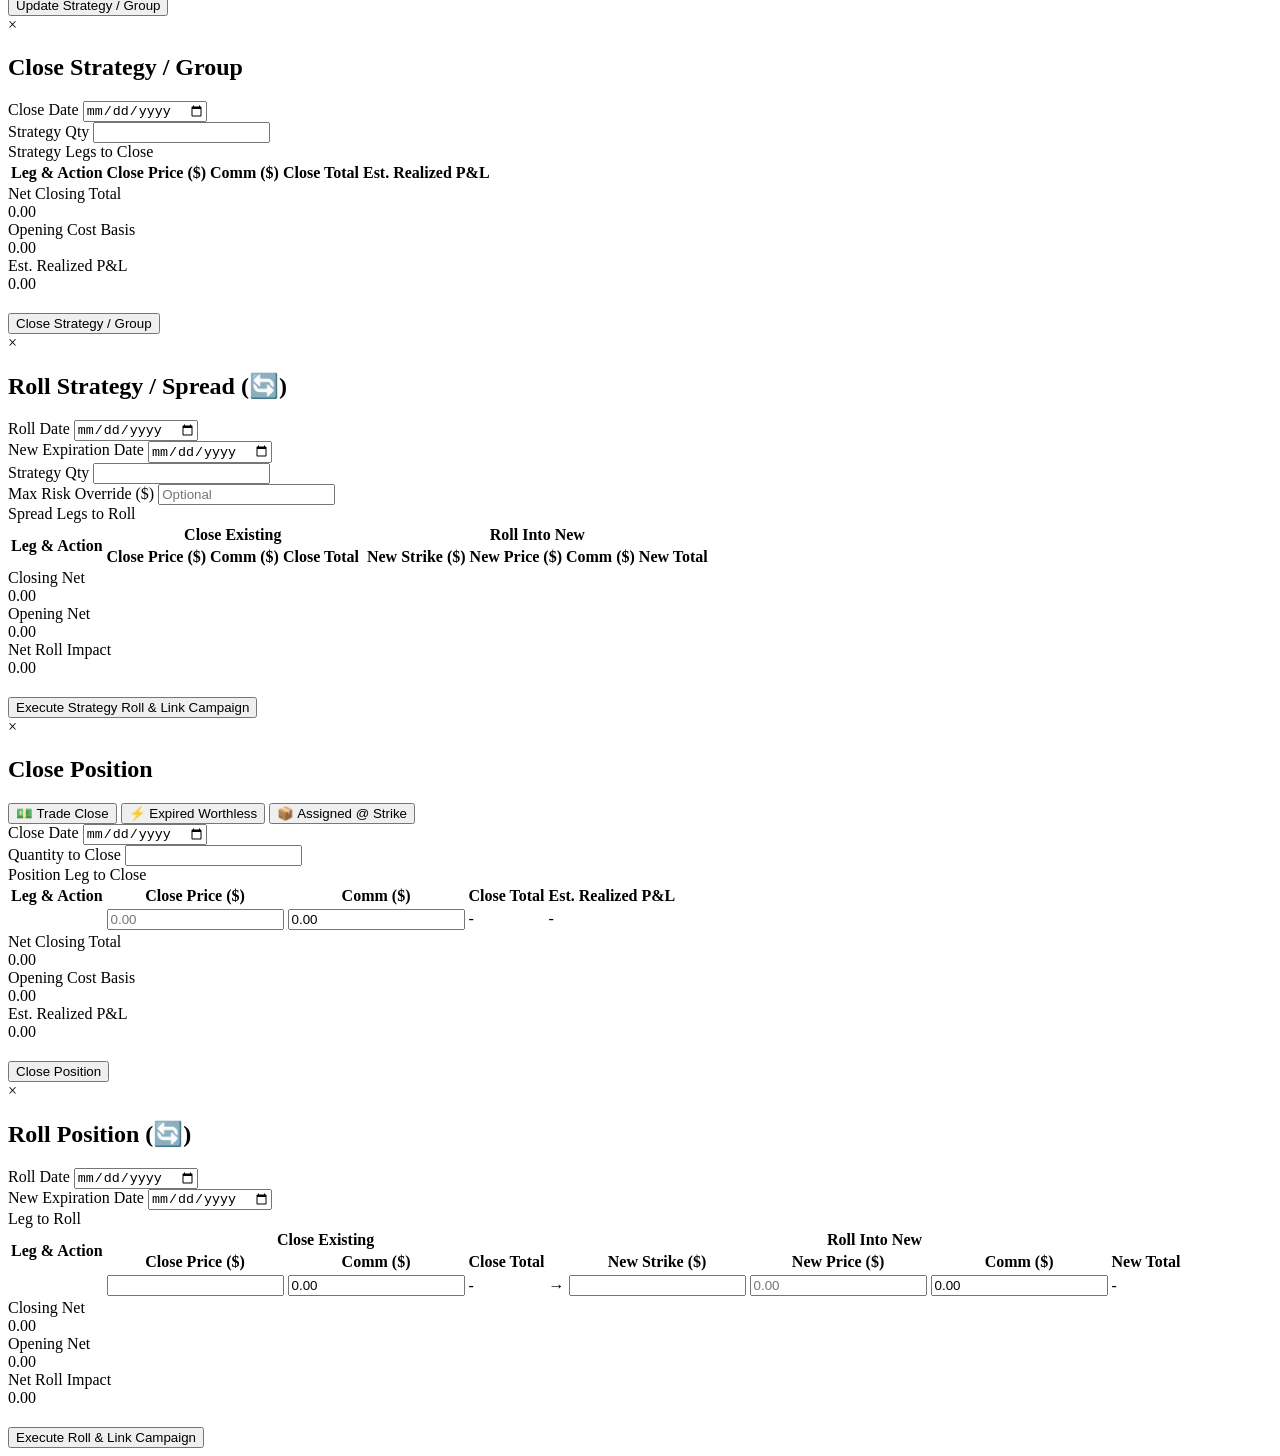
==== commit 06d22b2c: "feat(ui): modernize actions column with drawer toggle and more menu, redesign details page with comm" ====
--- a/frontend/index.html
+++ b/frontend/index.html
@@ -51,13 +51,13 @@
                     <table id="table-open">
                         <thead>
                             <tr>
-                                <th style="width: 34%" data-sort="symbol">Position / Legs</th>
-                                <th style="width: 10%" data-sort="opened">Opened</th>
-                                <th style="width: 12%" data-sort="expiry">Expiry</th>
+                                <th style="width: 31%" data-sort="symbol">Position / Legs</th>
+                                <th style="width: 9%" data-sort="opened">Opened</th>
+                                <th style="width: 11%" data-sort="expiry">Expiry</th>
                                 <th style="width: 11%">Price (Open/Cur)</th>
                                 <th style="width: 11%" data-sort="max_loss">Max Loss / AR</th>
                                 <th style="width: 11%" data-sort="pnl">Premium / P/L</th>
-                                <th style="width: 11%">Actions</th>
+                                <th style="width: 16%">Actions</th>
                             </tr>
                         </thead>
                         <tfoot>
@@ -80,11 +80,11 @@
                     <table id="table-closed">
                         <thead>
                             <tr>
-                                <th style="width: 50%" data-sort="symbol">Position / Legs</th>
-                                <th style="width: 14%" data-sort="close_date">Date Closed</th>
+                                <th style="width: 48%" data-sort="symbol">Position / Legs</th>
+                                <th style="width: 13%" data-sort="close_date">Date Closed</th>
                                 <th style="width: 12%" data-sort="hold_time">Hold Time</th>
-                                <th style="width: 14%" data-sort="pnl">Realized P/L</th>
-                                <th style="width: 10%">Actions</th>
+                                <th style="width: 13%" data-sort="pnl">Realized P/L</th>
+                                <th style="width: 14%">Actions</th>
                             </tr>
                         </thead>
                         <tfoot>
@@ -276,6 +276,7 @@
                                         <th style="width: 130px;">Close Price ($)</th>
                                         <th style="width: 110px;">Comm ($)</th>
                                         <th style="width: 130px;">Total USD</th>
+                                        <th style="width: 70px; text-align: center;">Undo</th>
                                     </tr>
                                 </thead>
                                 <tbody id="edit-single-closing-tbody"></tbody>
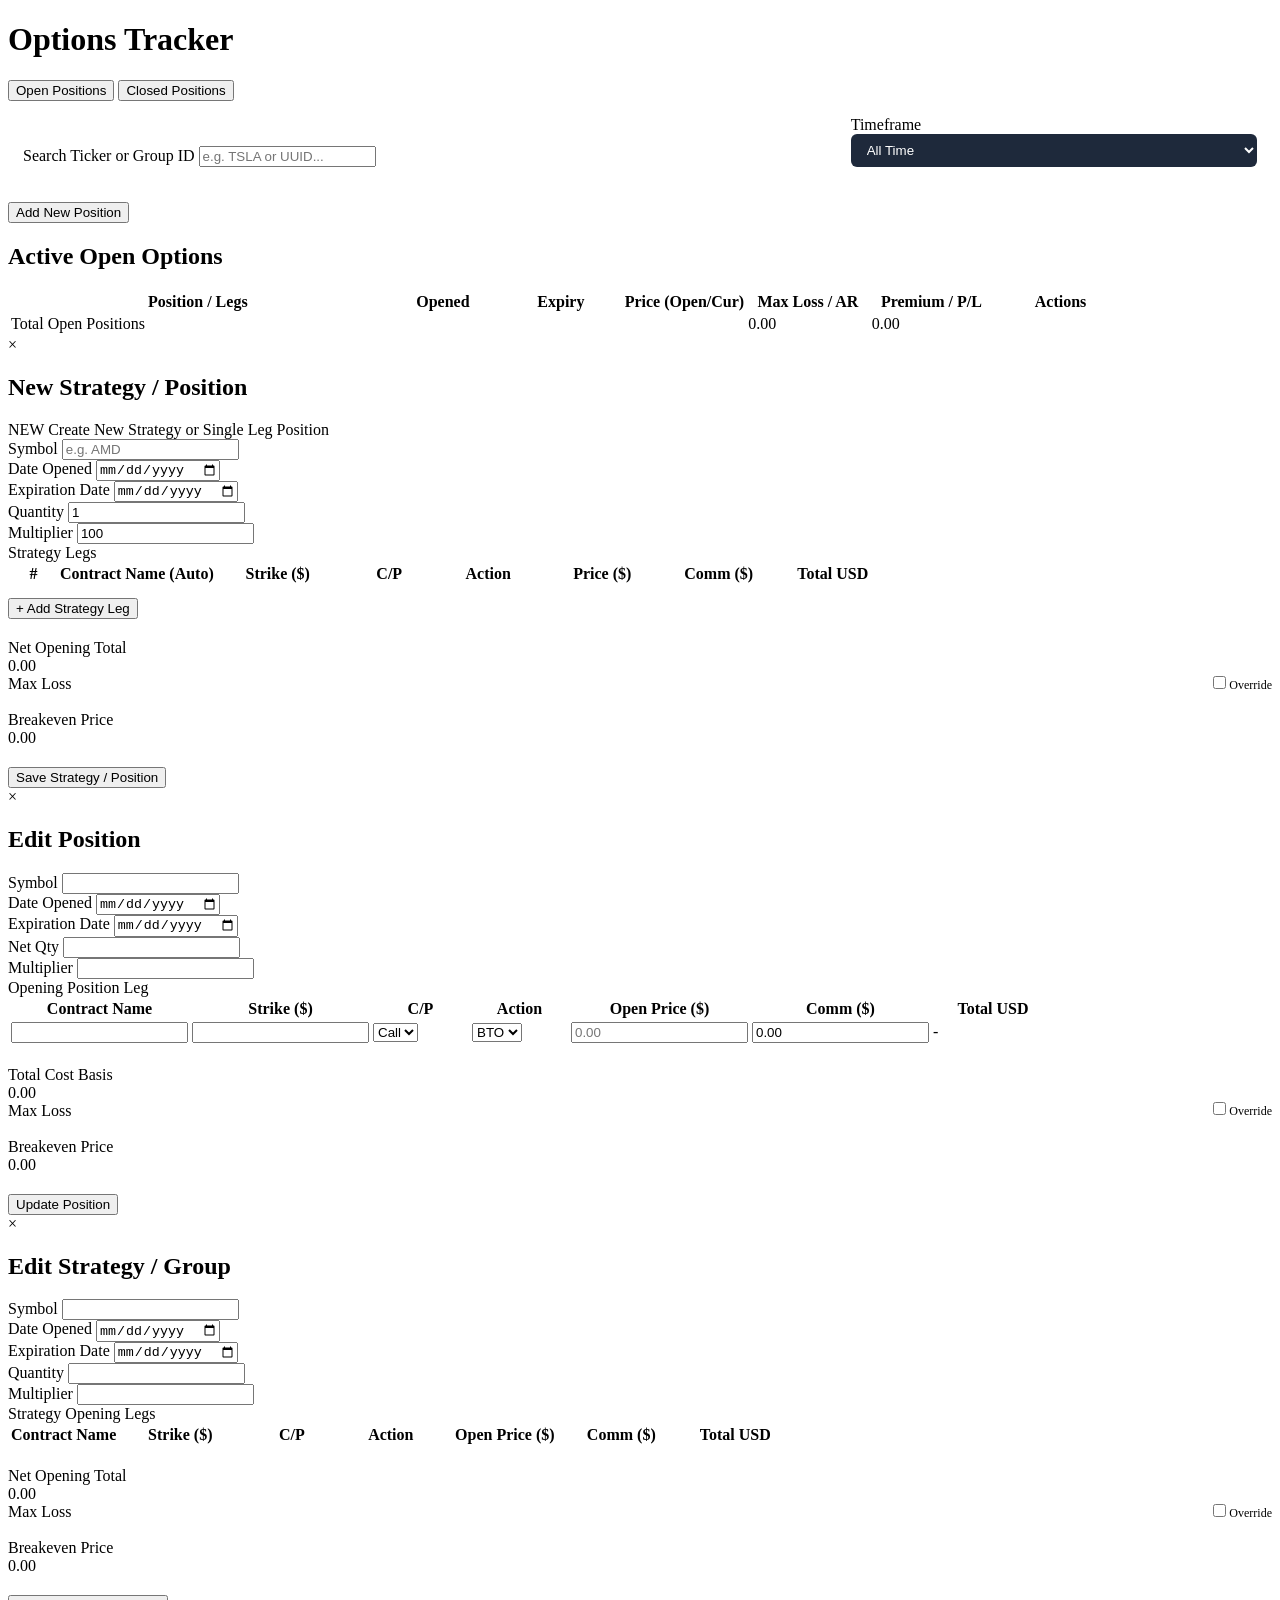
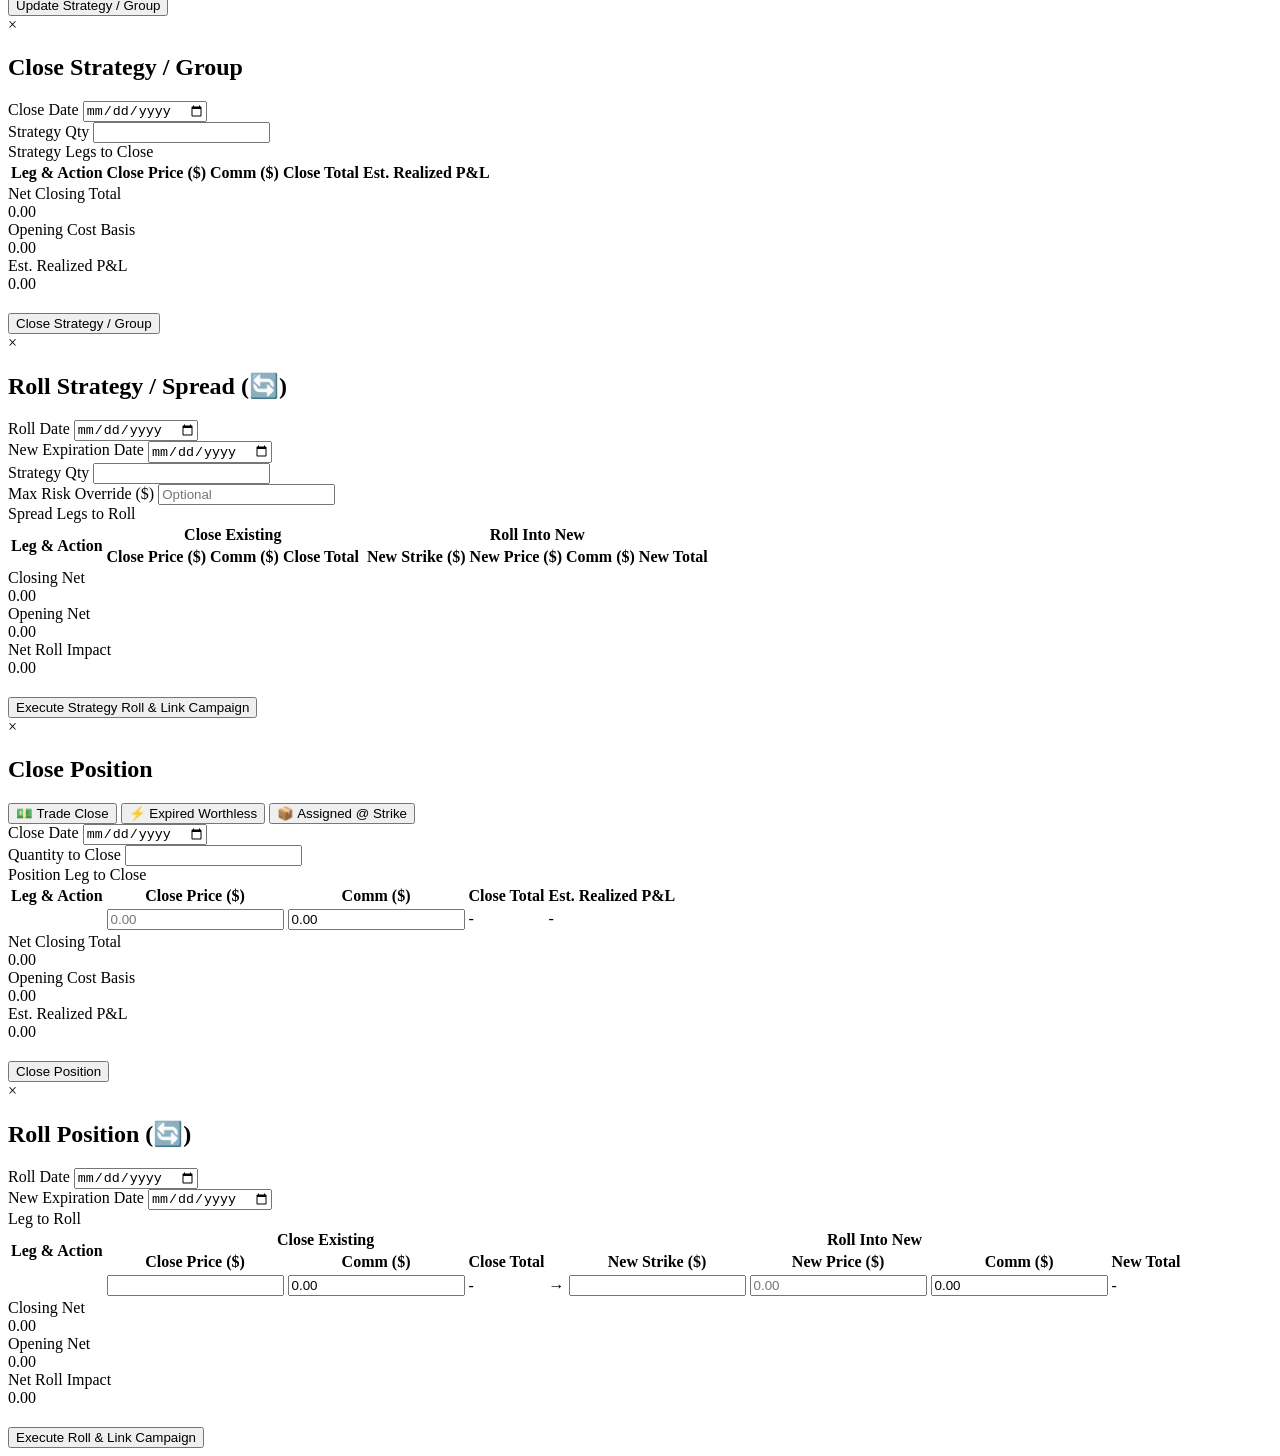
==== commit 5ba8a354: "fix(ui): revert actions to compact icon buttons and fix details header spacing without back button" ====
--- a/frontend/index.html
+++ b/frontend/index.html
@@ -51,13 +51,13 @@
                     <table id="table-open">
                         <thead>
                             <tr>
-                                <th style="width: 31%" data-sort="symbol">Position / Legs</th>
-                                <th style="width: 9%" data-sort="opened">Opened</th>
+                                <th style="width: 34%" data-sort="symbol">Position / Legs</th>
+                                <th style="width: 10%" data-sort="opened">Opened</th>
                                 <th style="width: 11%" data-sort="expiry">Expiry</th>
                                 <th style="width: 11%">Price (Open/Cur)</th>
                                 <th style="width: 11%" data-sort="max_loss">Max Loss / AR</th>
                                 <th style="width: 11%" data-sort="pnl">Premium / P/L</th>
-                                <th style="width: 16%">Actions</th>
+                                <th style="width: 12%">Actions</th>
                             </tr>
                         </thead>
                         <tfoot>
@@ -80,11 +80,11 @@
                     <table id="table-closed">
                         <thead>
                             <tr>
-                                <th style="width: 48%" data-sort="symbol">Position / Legs</th>
+                                <th style="width: 50%" data-sort="symbol">Position / Legs</th>
                                 <th style="width: 13%" data-sort="close_date">Date Closed</th>
                                 <th style="width: 12%" data-sort="hold_time">Hold Time</th>
                                 <th style="width: 13%" data-sort="pnl">Realized P/L</th>
-                                <th style="width: 14%">Actions</th>
+                                <th style="width: 12%">Actions</th>
                             </tr>
                         </thead>
                         <tfoot>
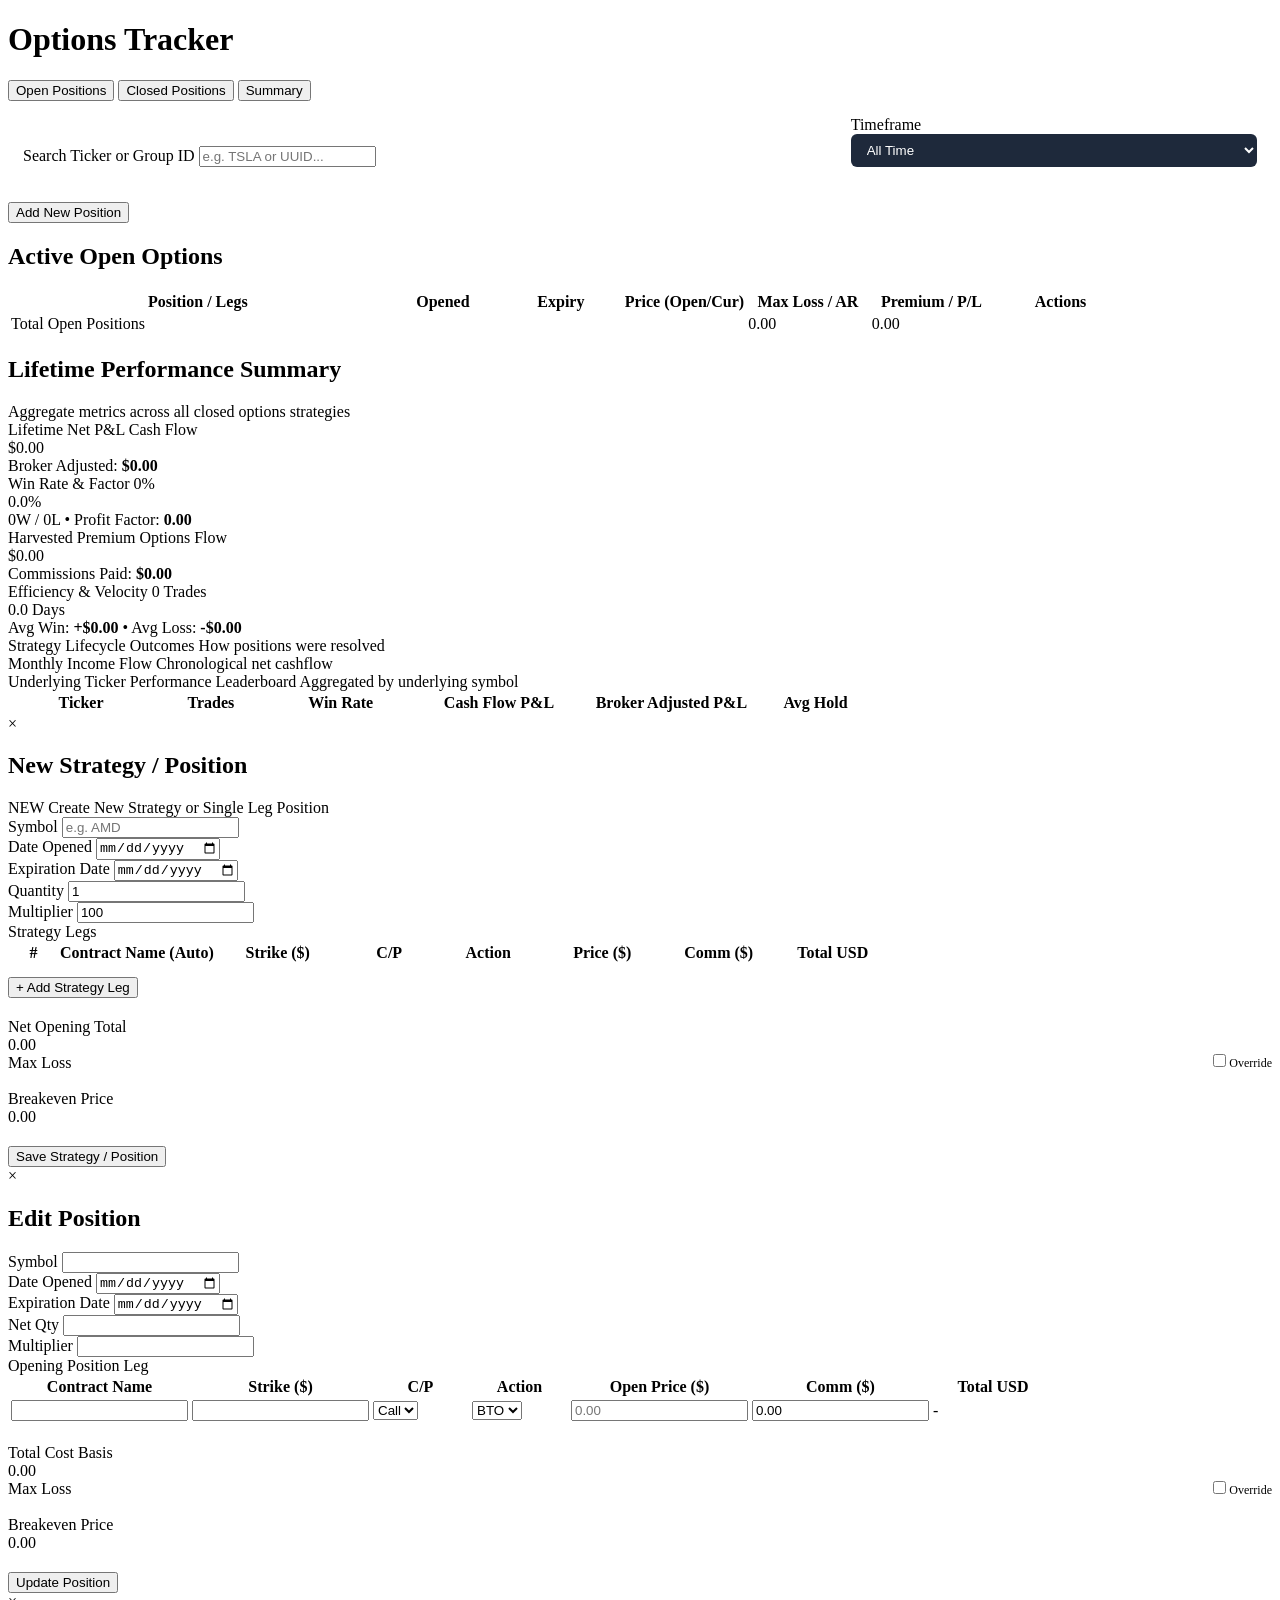
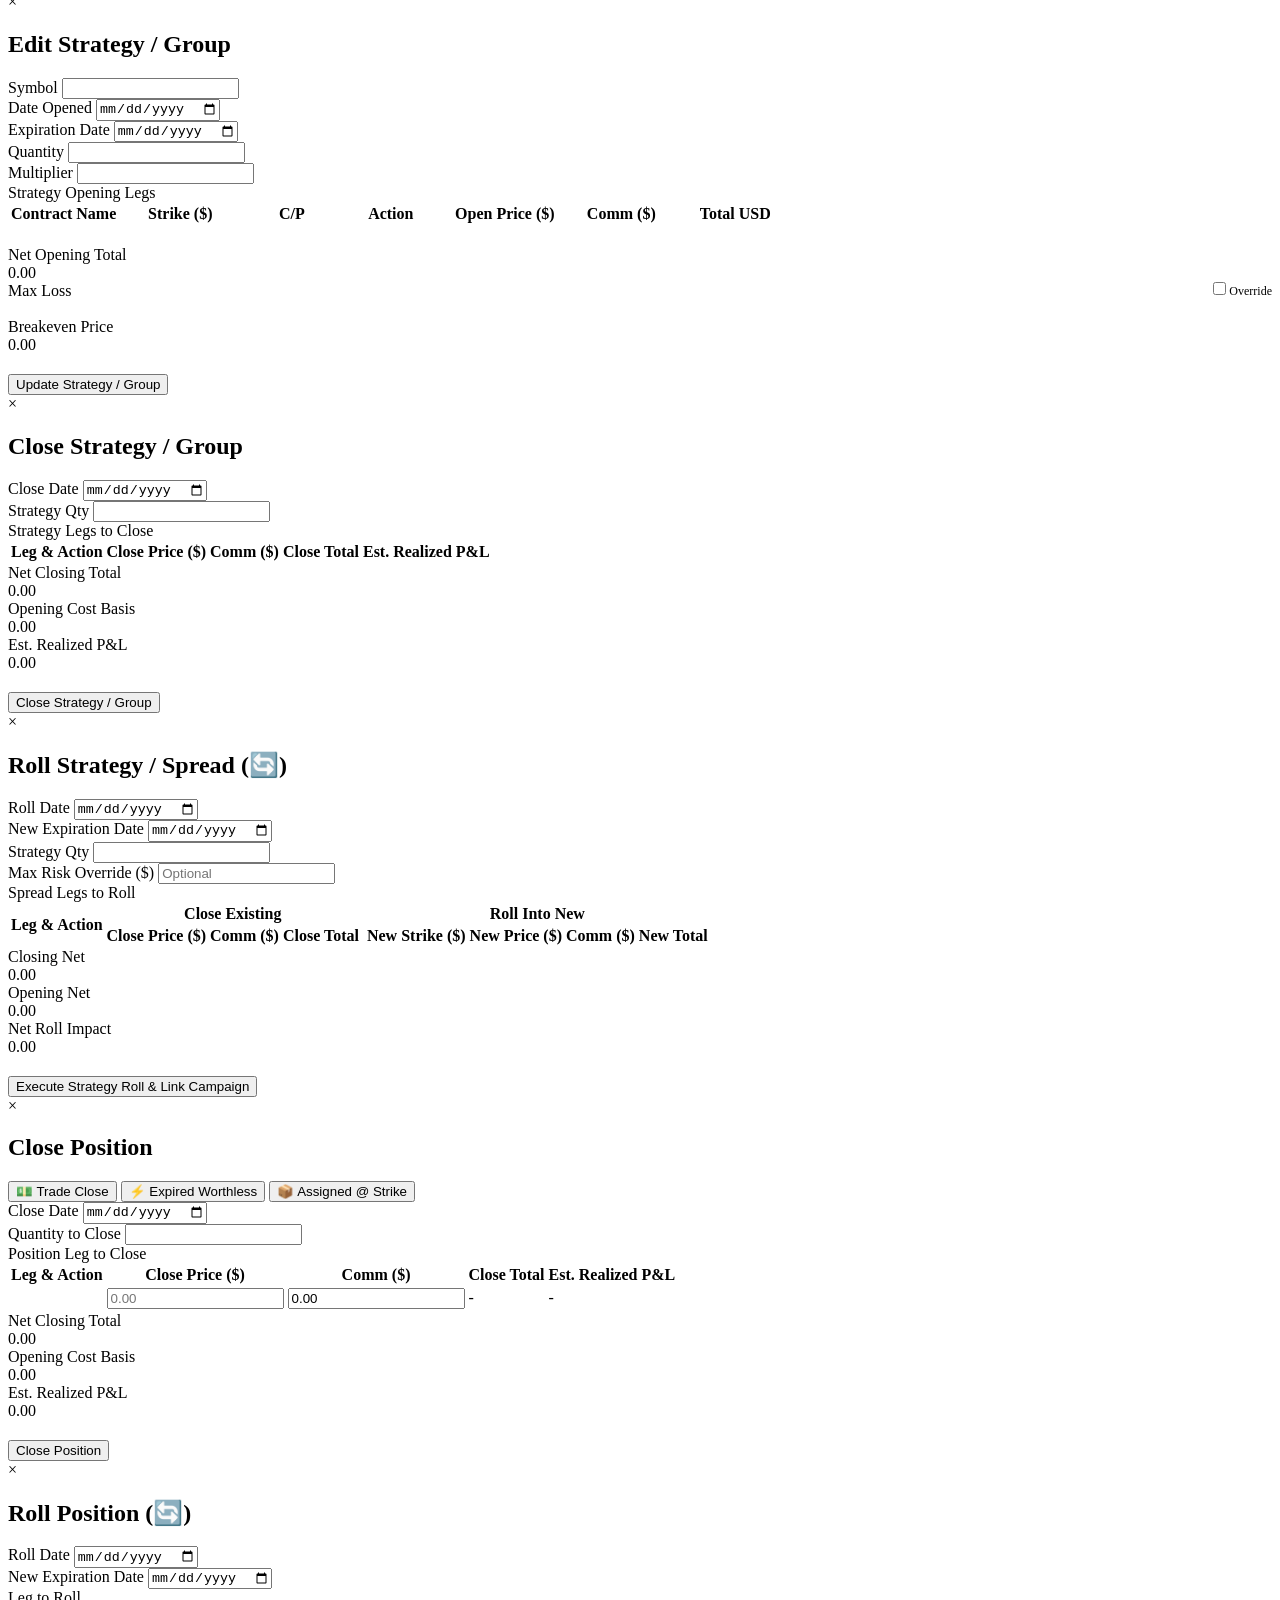
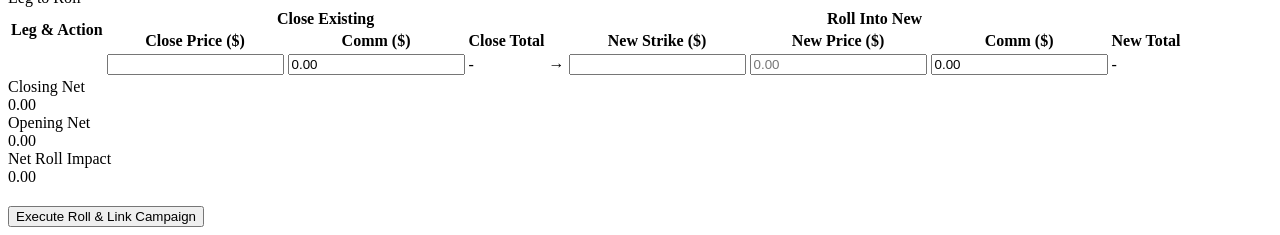
==== commit a5996091: "feat(ui): add lifetime summary tab with kpis outcomes monthly flow and ticker leaderboard" ====
--- a/frontend/index.html
+++ b/frontend/index.html
@@ -16,6 +16,7 @@
             <nav>
                 <button id="tab-open" class="active">Open Positions</button>
                 <button id="tab-closed">Closed Positions</button>
+                <button id="tab-summary">Summary</button>
             </nav>
         </header>
 
@@ -98,6 +99,117 @@
                     </table>
                 </div>
             </section>
+
+            <section id="summary-section" class="summary-section">
+                <div class="summary-header">
+                    <h2>Lifetime Performance Summary</h2>
+                    <span class="summary-header-subtitle">Aggregate metrics across all closed options strategies</span>
+                </div>
+
+                <!-- 1. Top KPI Grid -->
+                <div class="summary-kpi-grid">
+                    <div class="summary-card">
+                        <div class="summary-card-header">
+                            <span class="summary-card-label">Lifetime Net P&L</span>
+                            <span class="summary-badge badge-pnl" id="kpi-pnl-badge">Cash Flow</span>
+                        </div>
+                        <div class="summary-card-val" id="kpi-cash-pnl">$0.00</div>
+                        <div class="summary-card-sub">
+                            <span>Broker Adjusted:</span>
+                            <strong id="kpi-broker-pnl">$0.00</strong>
+                        </div>
+                    </div>
+
+                    <div class="summary-card">
+                        <div class="summary-card-header">
+                            <span class="summary-card-label">Win Rate & Factor</span>
+                            <span class="summary-badge badge-winrate" id="kpi-winrate-badge">0%</span>
+                        </div>
+                        <div class="summary-card-val" id="kpi-win-rate">0.0%</div>
+                        <div class="summary-card-sub">
+                            <span id="kpi-wins-losses">0W / 0L</span>
+                            <span class="bullet-dot">•</span>
+                            <span>Profit Factor:</span>
+                            <strong id="kpi-profit-factor">0.00</strong>
+                        </div>
+                    </div>
+
+                    <div class="summary-card">
+                        <div class="summary-card-header">
+                            <span class="summary-card-label">Harvested Premium</span>
+                            <span class="summary-badge">Options Flow</span>
+                        </div>
+                        <div class="summary-card-val pnl-positive" id="kpi-premium">$0.00</div>
+                        <div class="summary-card-sub">
+                            <span>Commissions Paid:</span>
+                            <strong id="kpi-commissions">$0.00</strong>
+                        </div>
+                    </div>
+
+                    <div class="summary-card">
+                        <div class="summary-card-header">
+                            <span class="summary-card-label">Efficiency & Velocity</span>
+                            <span class="summary-badge badge-count" id="kpi-trades-count">0 Trades</span>
+                        </div>
+                        <div class="summary-card-val" id="kpi-avg-hold">0.0 Days</div>
+                        <div class="summary-card-sub">
+                            <span>Avg Win:</span>
+                            <strong class="pnl-positive" id="kpi-avg-win">+$0.00</strong>
+                            <span class="bullet-dot">•</span>
+                            <span>Avg Loss:</span>
+                            <strong class="pnl-negative" id="kpi-avg-loss">-$0.00</strong>
+                        </div>
+                    </div>
+                </div>
+
+                <!-- 2. Middle Grid: Lifecycle Outcomes & Monthly Flow -->
+                <div class="summary-middle-grid">
+                    <div class="command-panel">
+                        <div class="command-panel-header">
+                            <span>Strategy Lifecycle Outcomes</span>
+                            <span class="panel-header-desc">How positions were resolved</span>
+                        </div>
+                        <div class="outcome-list" id="summary-outcomes-list">
+                            <!-- Dynamically populated -->
+                        </div>
+                    </div>
+
+                    <div class="command-panel">
+                        <div class="command-panel-header">
+                            <span>Monthly Income Flow</span>
+                            <span class="panel-header-desc">Chronological net cashflow</span>
+                        </div>
+                        <div class="monthly-income-list" id="summary-monthly-list">
+                            <!-- Dynamically populated -->
+                        </div>
+                    </div>
+                </div>
+
+                <!-- 3. Bottom Section: Ticker Leaderboard -->
+                <div class="command-panel summary-ticker-panel">
+                    <div class="command-panel-header">
+                        <span>Underlying Ticker Performance Leaderboard</span>
+                        <span class="panel-header-desc">Aggregated by underlying symbol</span>
+                    </div>
+                    <div class="table-container">
+                        <table class="ticker-leaderboard-table" id="table-ticker-summary">
+                            <thead>
+                                <tr>
+                                    <th style="width: 15%">Ticker</th>
+                                    <th style="width: 12%">Trades</th>
+                                    <th style="width: 15%">Win Rate</th>
+                                    <th style="width: 18%">Cash Flow P&L</th>
+                                    <th style="width: 18%">Broker Adjusted P&L</th>
+                                    <th style="width: 12%">Avg Hold</th>
+                                </tr>
+                            </thead>
+                            <tbody id="ticker-summary-tbody">
+                                <!-- Dynamically populated -->
+                            </tbody>
+                        </table>
+                    </div>
+                </div>
+            </section>
         </main>
 
         <!-- Modals -->
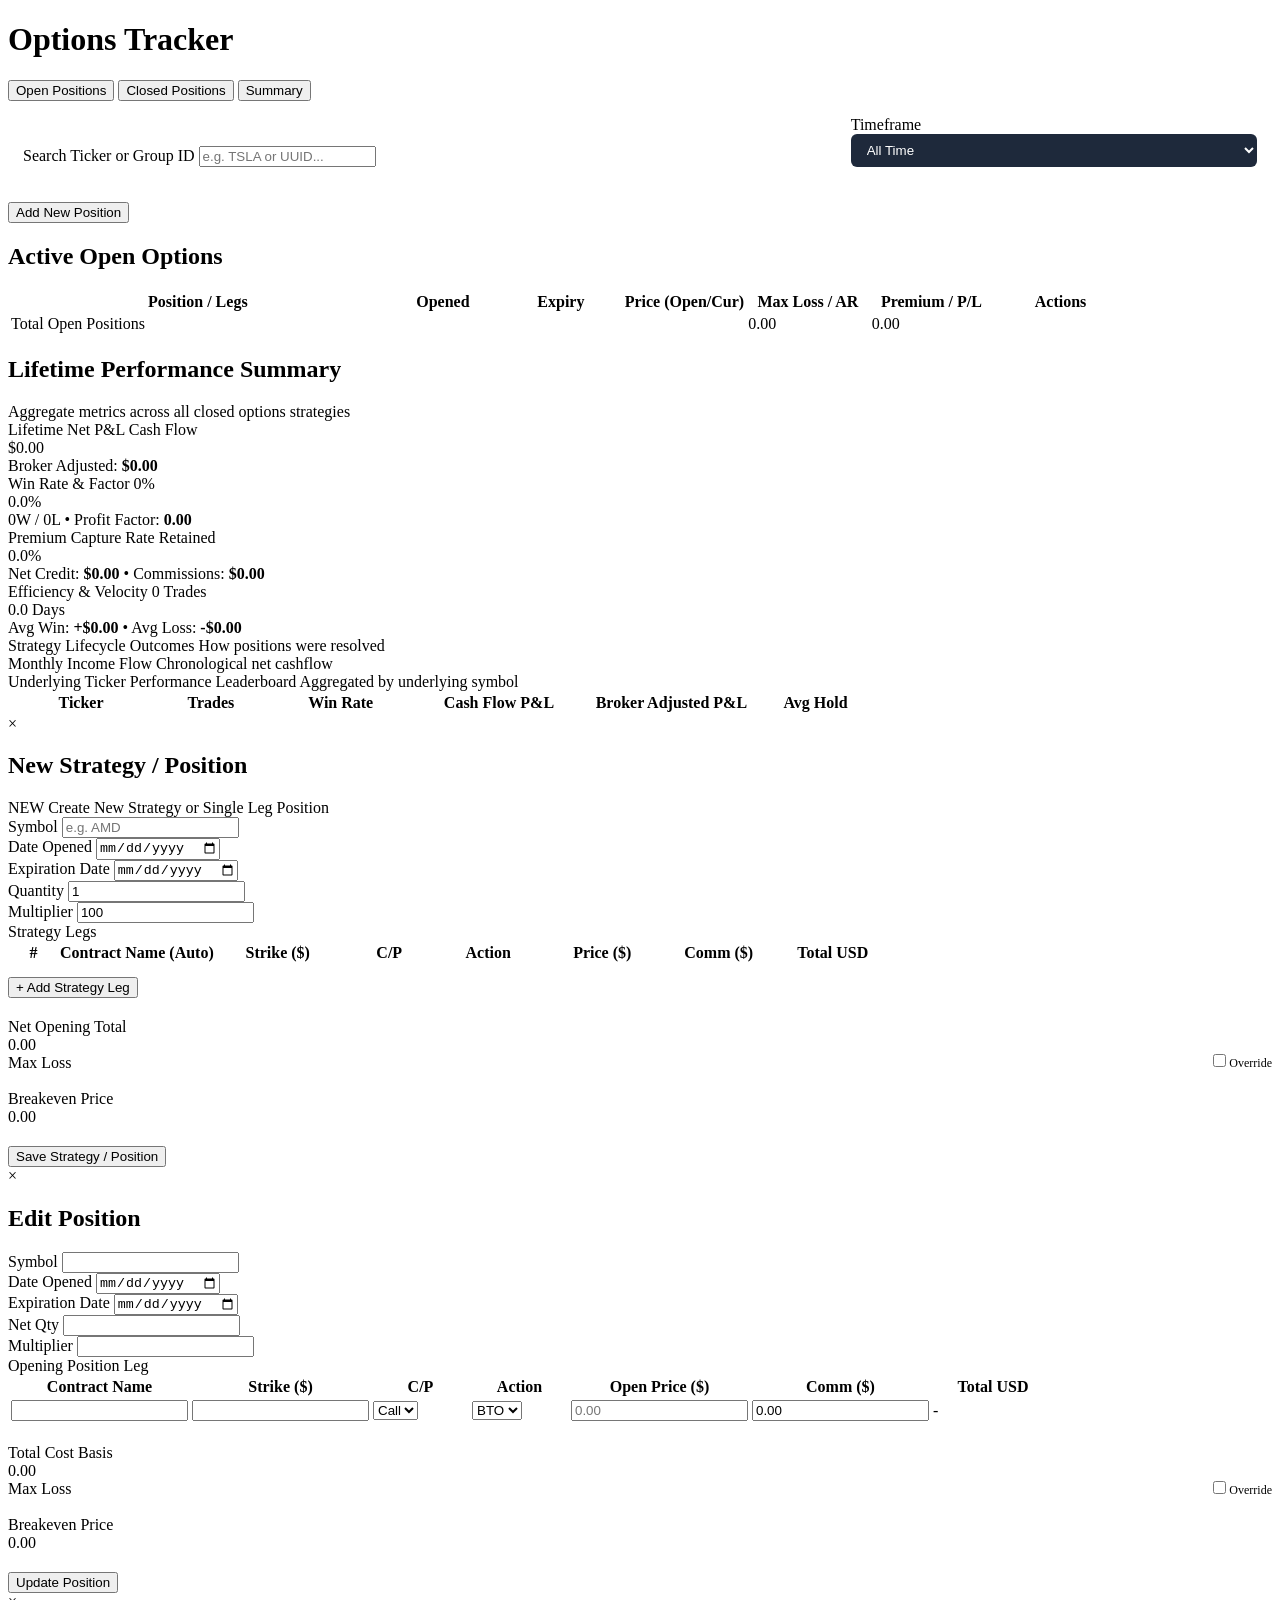
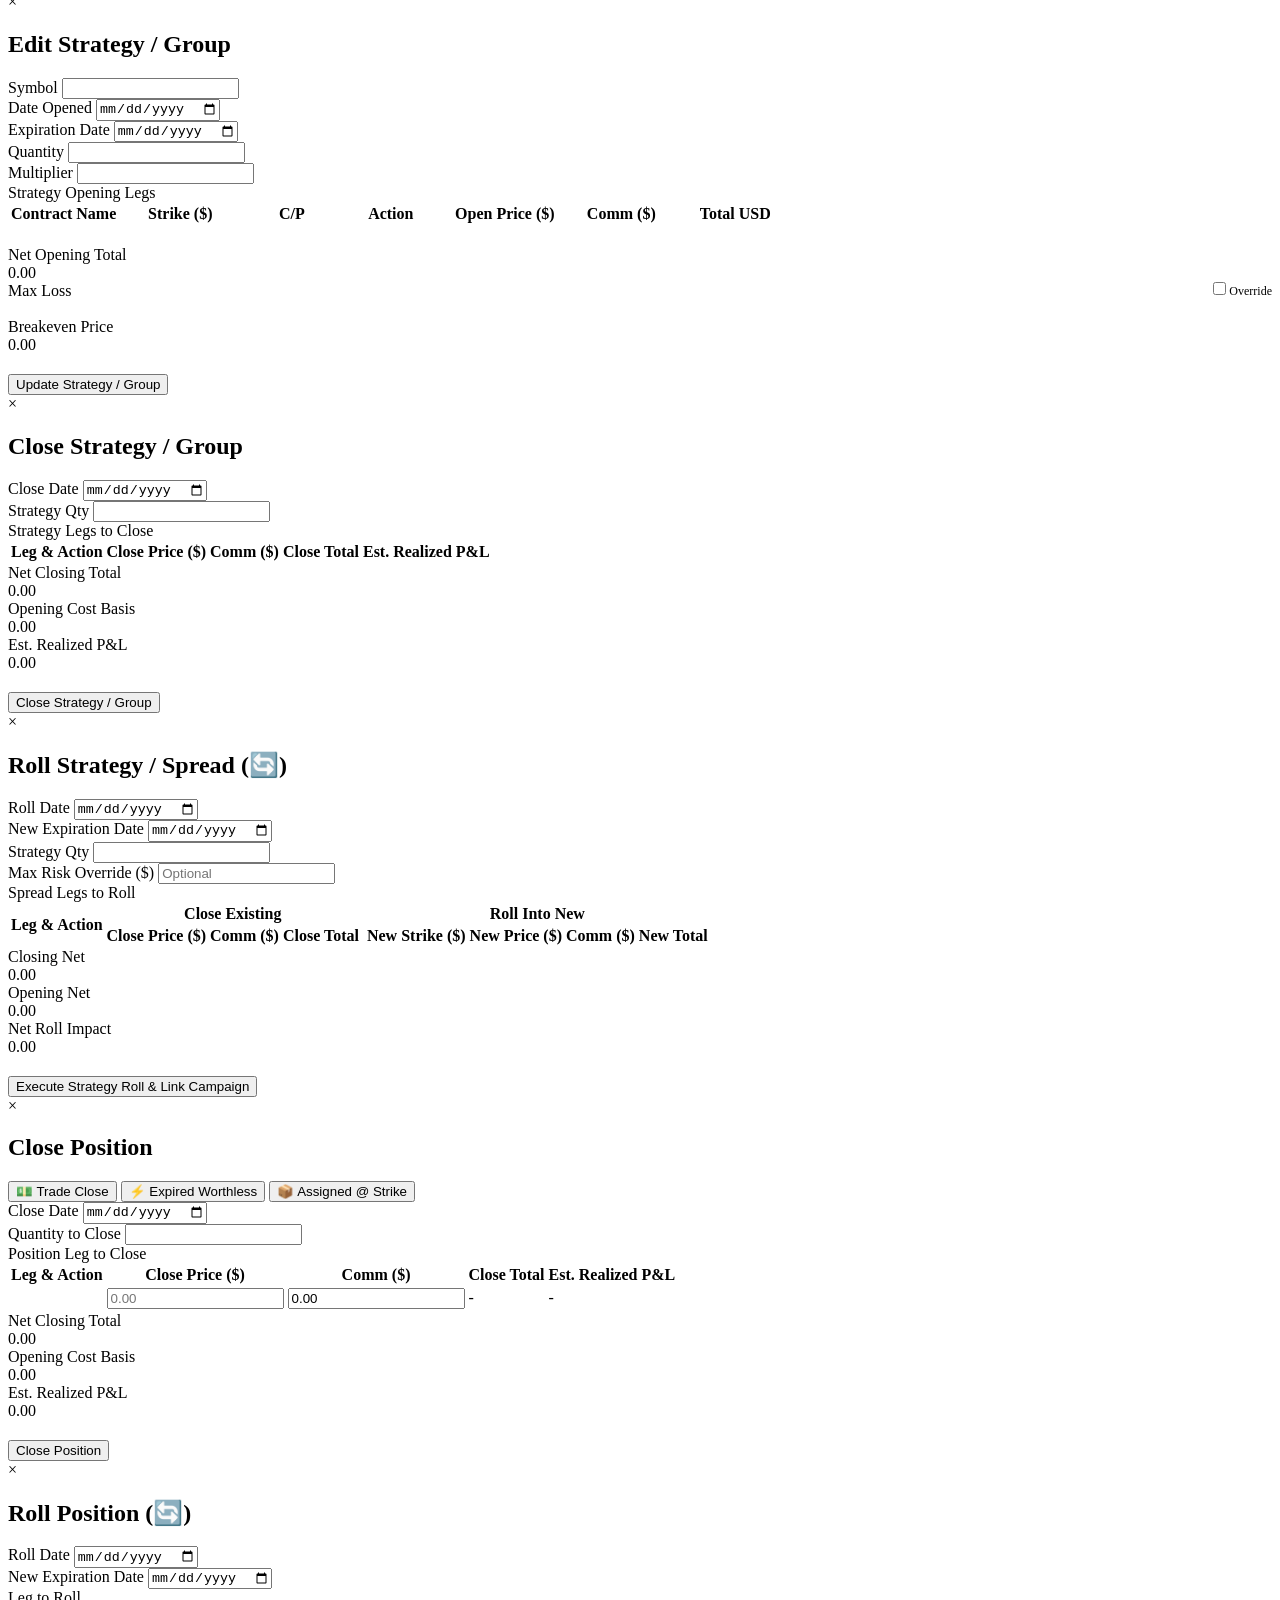
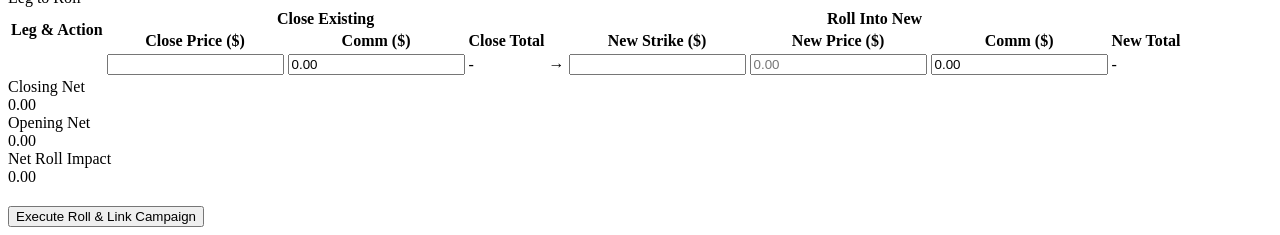
==== commit f047d7e2: "feat(ui): replace raw options flow card with premium capture rate and net credit opened" ====
--- a/frontend/index.html
+++ b/frontend/index.html
@@ -136,12 +136,15 @@
 
                     <div class="summary-card">
                         <div class="summary-card-header">
-                            <span class="summary-card-label">Harvested Premium</span>
-                            <span class="summary-badge">Options Flow</span>
-                        </div>
-                        <div class="summary-card-val pnl-positive" id="kpi-premium">$0.00</div>
+                            <span class="summary-card-label">Premium Capture Rate</span>
+                            <span class="summary-badge" id="kpi-capture-badge">Retained</span>
+                        </div>
+                        <div class="summary-card-val pnl-positive" id="kpi-capture-rate">0.0%</div>
                         <div class="summary-card-sub">
-                            <span>Commissions Paid:</span>
+                            <span>Net Credit:</span>
+                            <strong id="kpi-net-credit">$0.00</strong>
+                            <span class="bullet-dot">•</span>
+                            <span>Commissions:</span>
                             <strong id="kpi-commissions">$0.00</strong>
                         </div>
                     </div>
